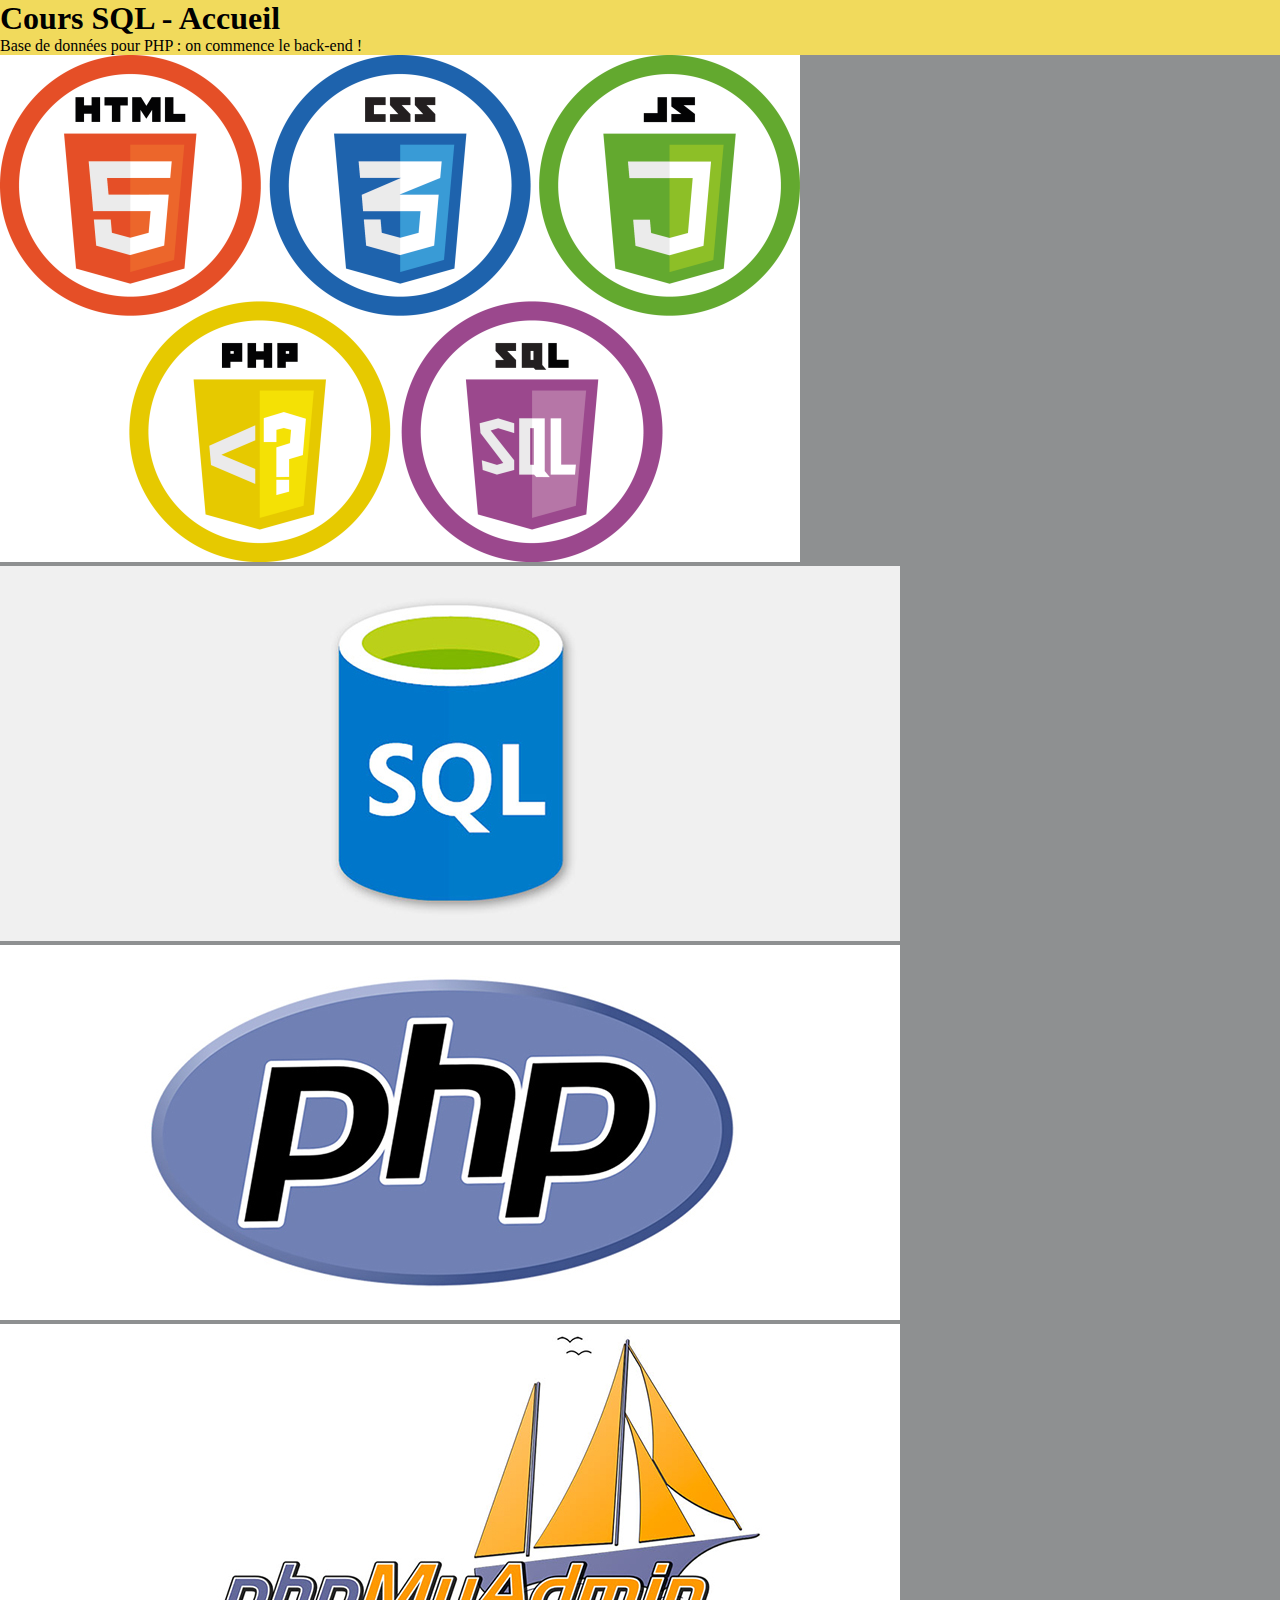
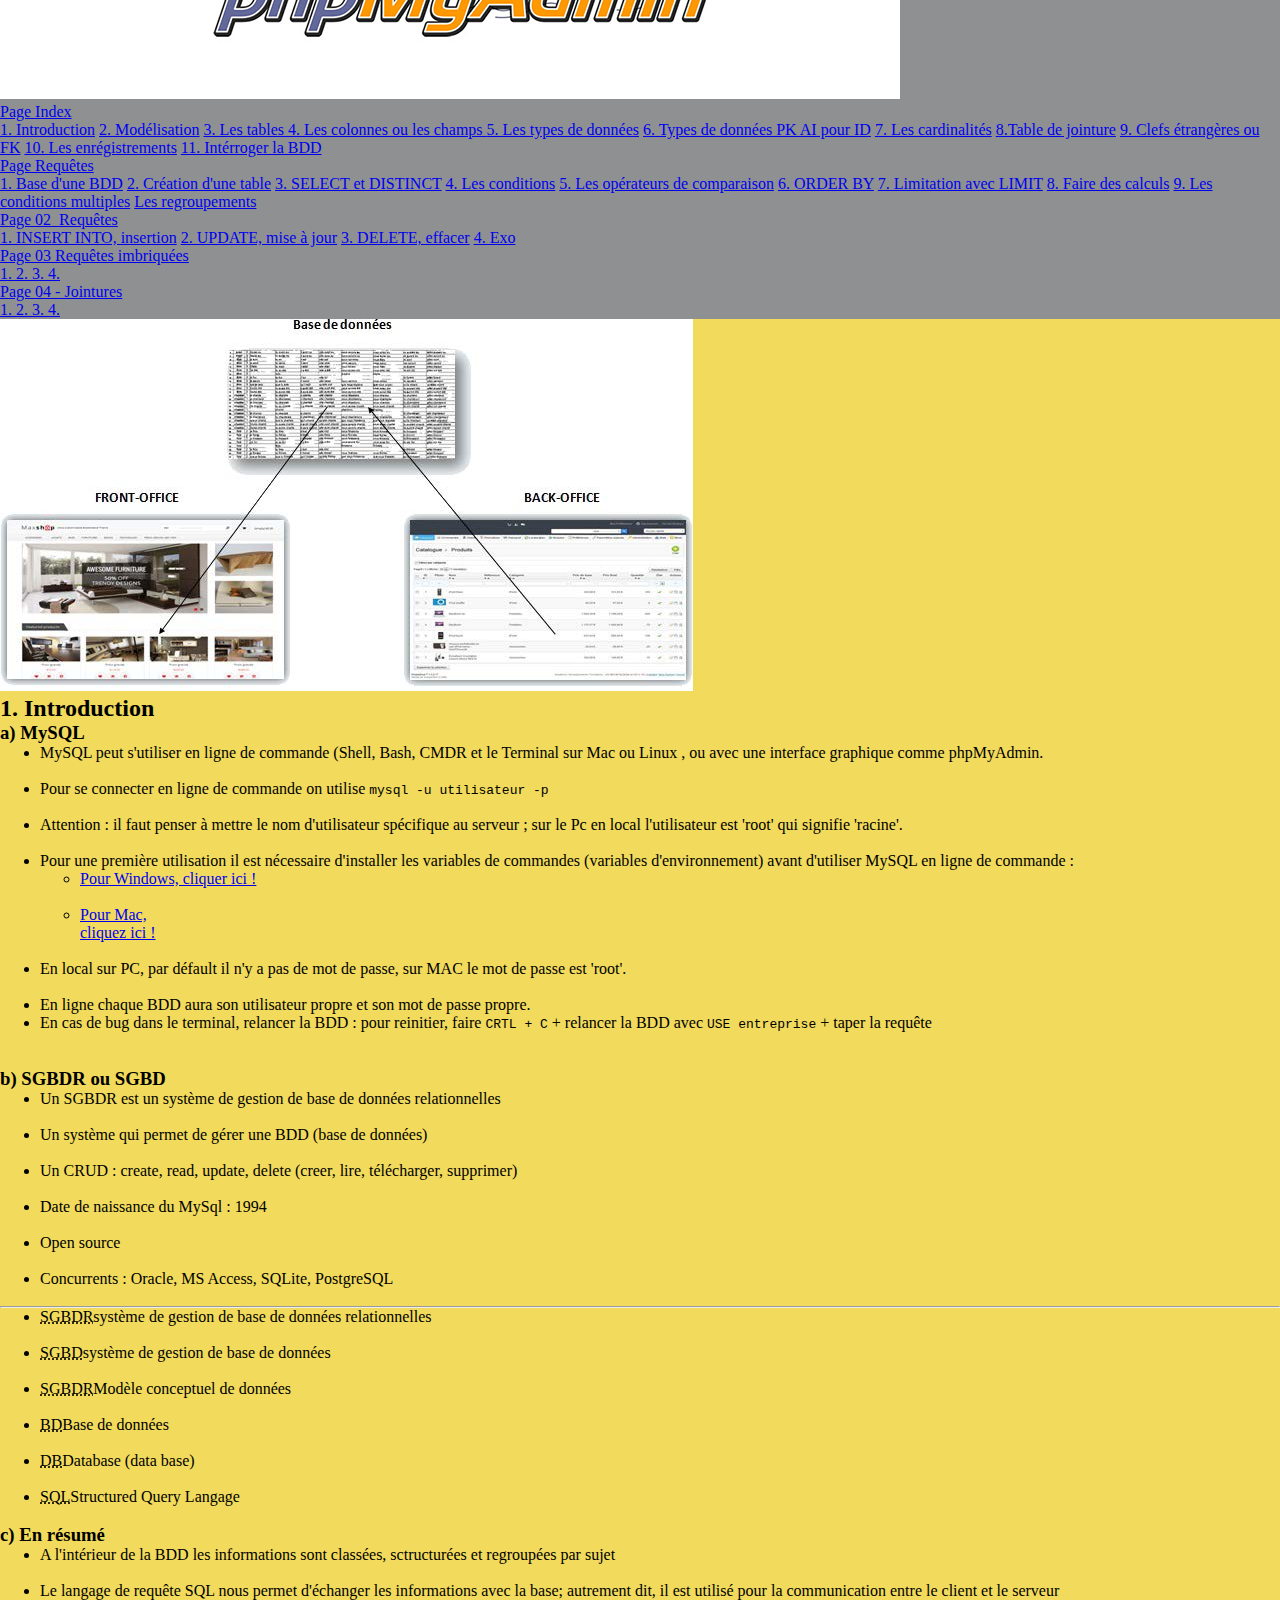
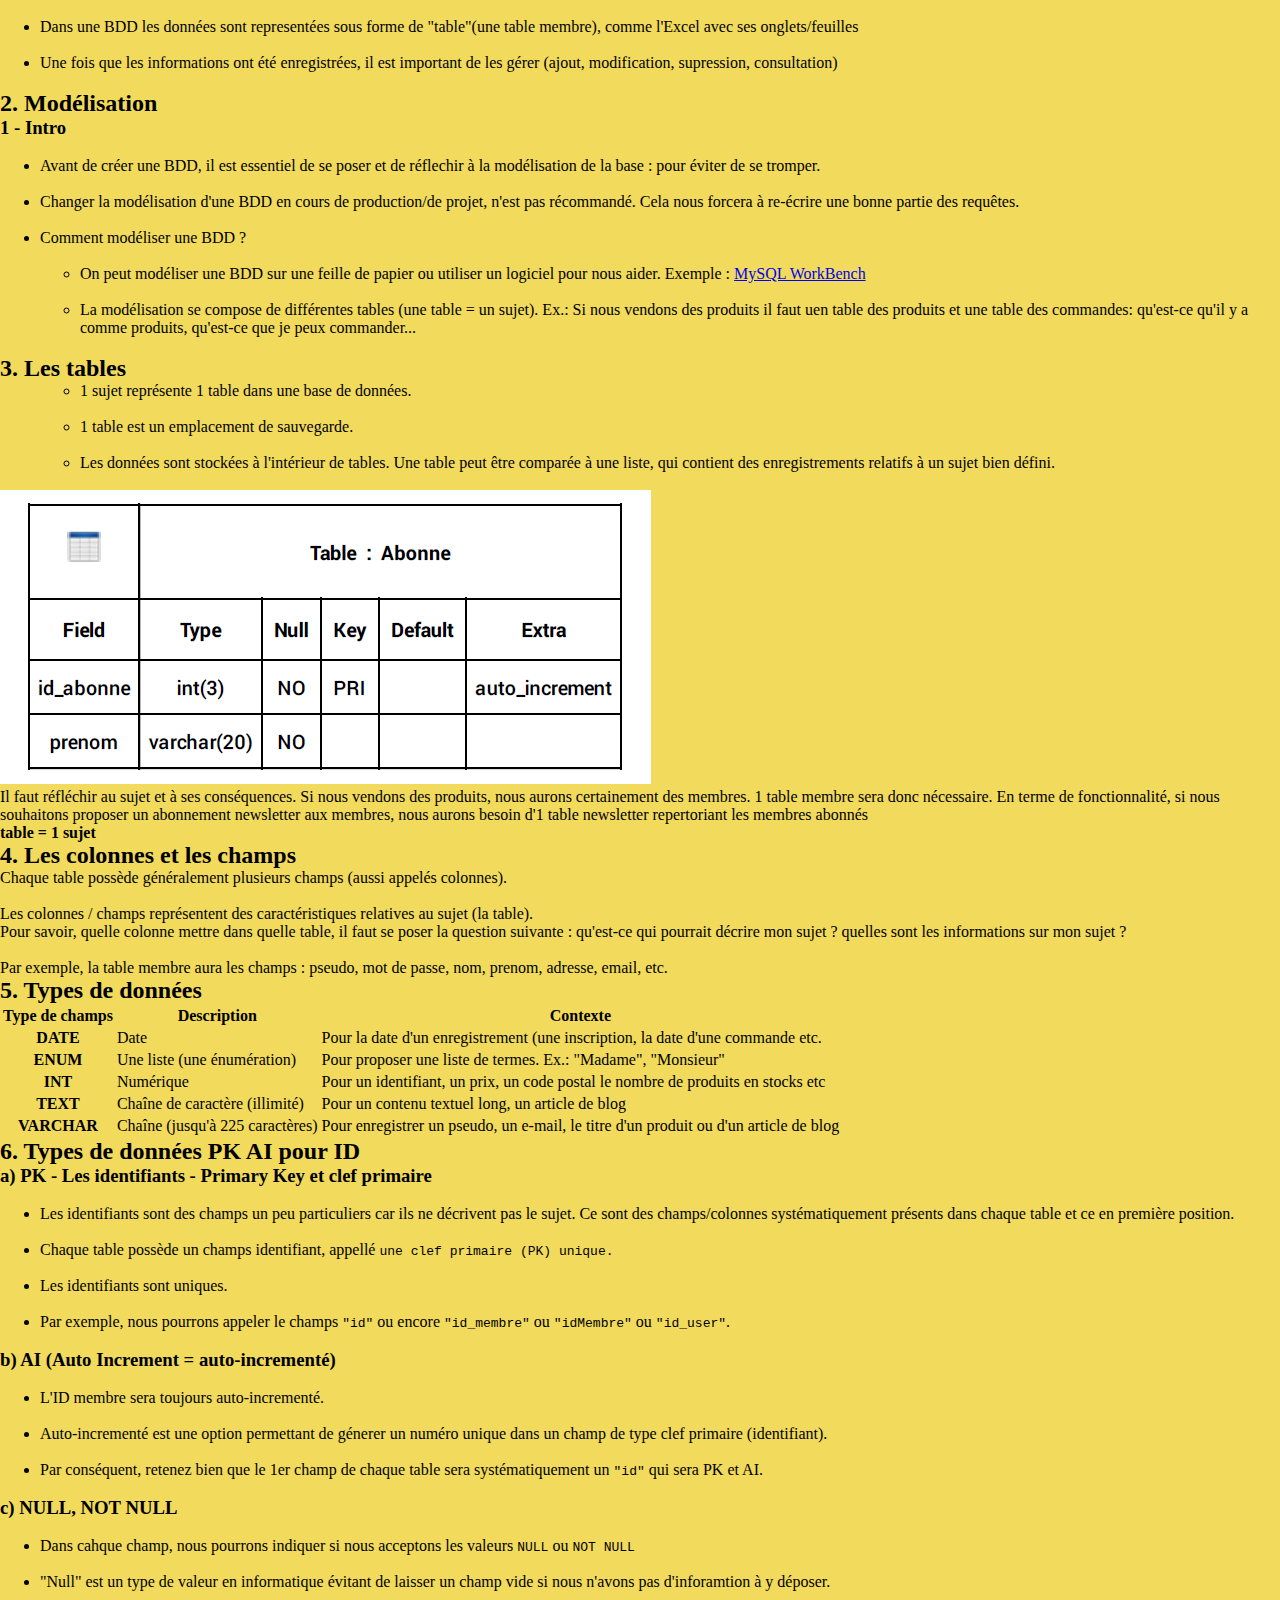
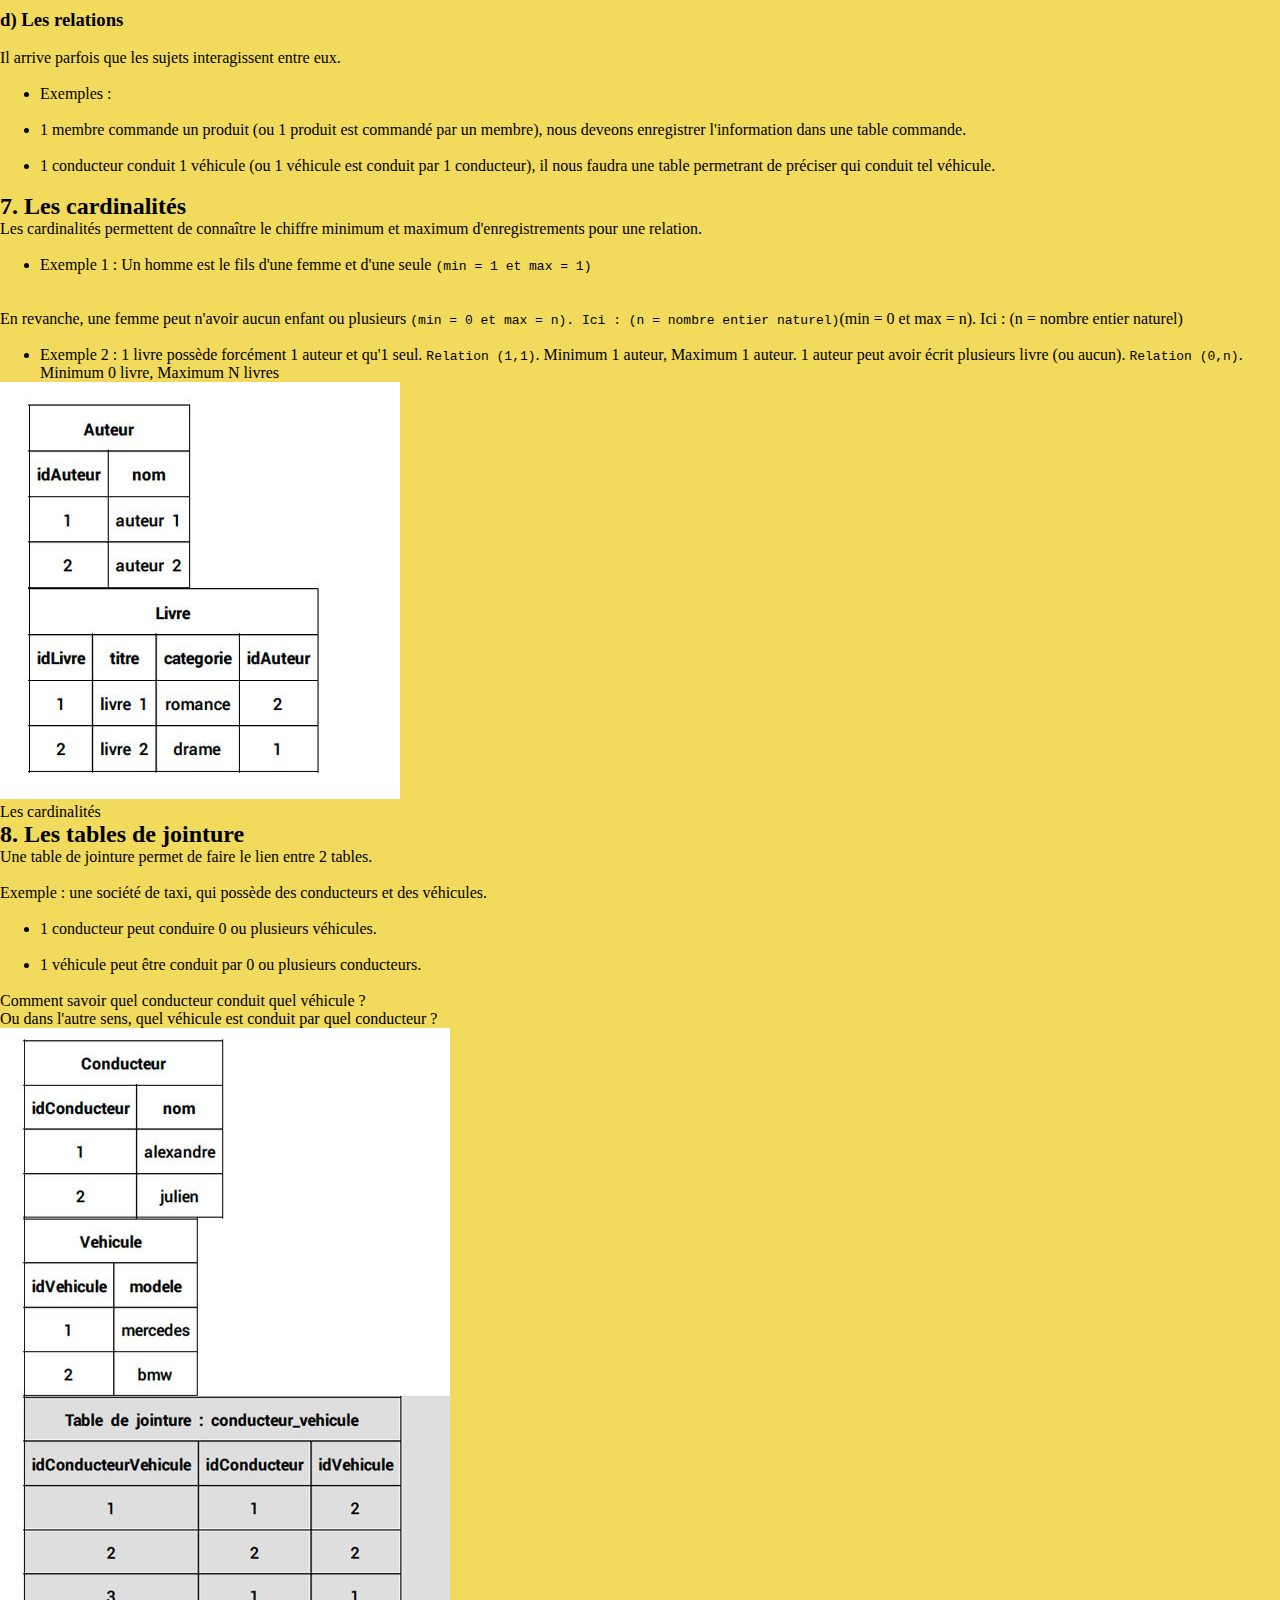
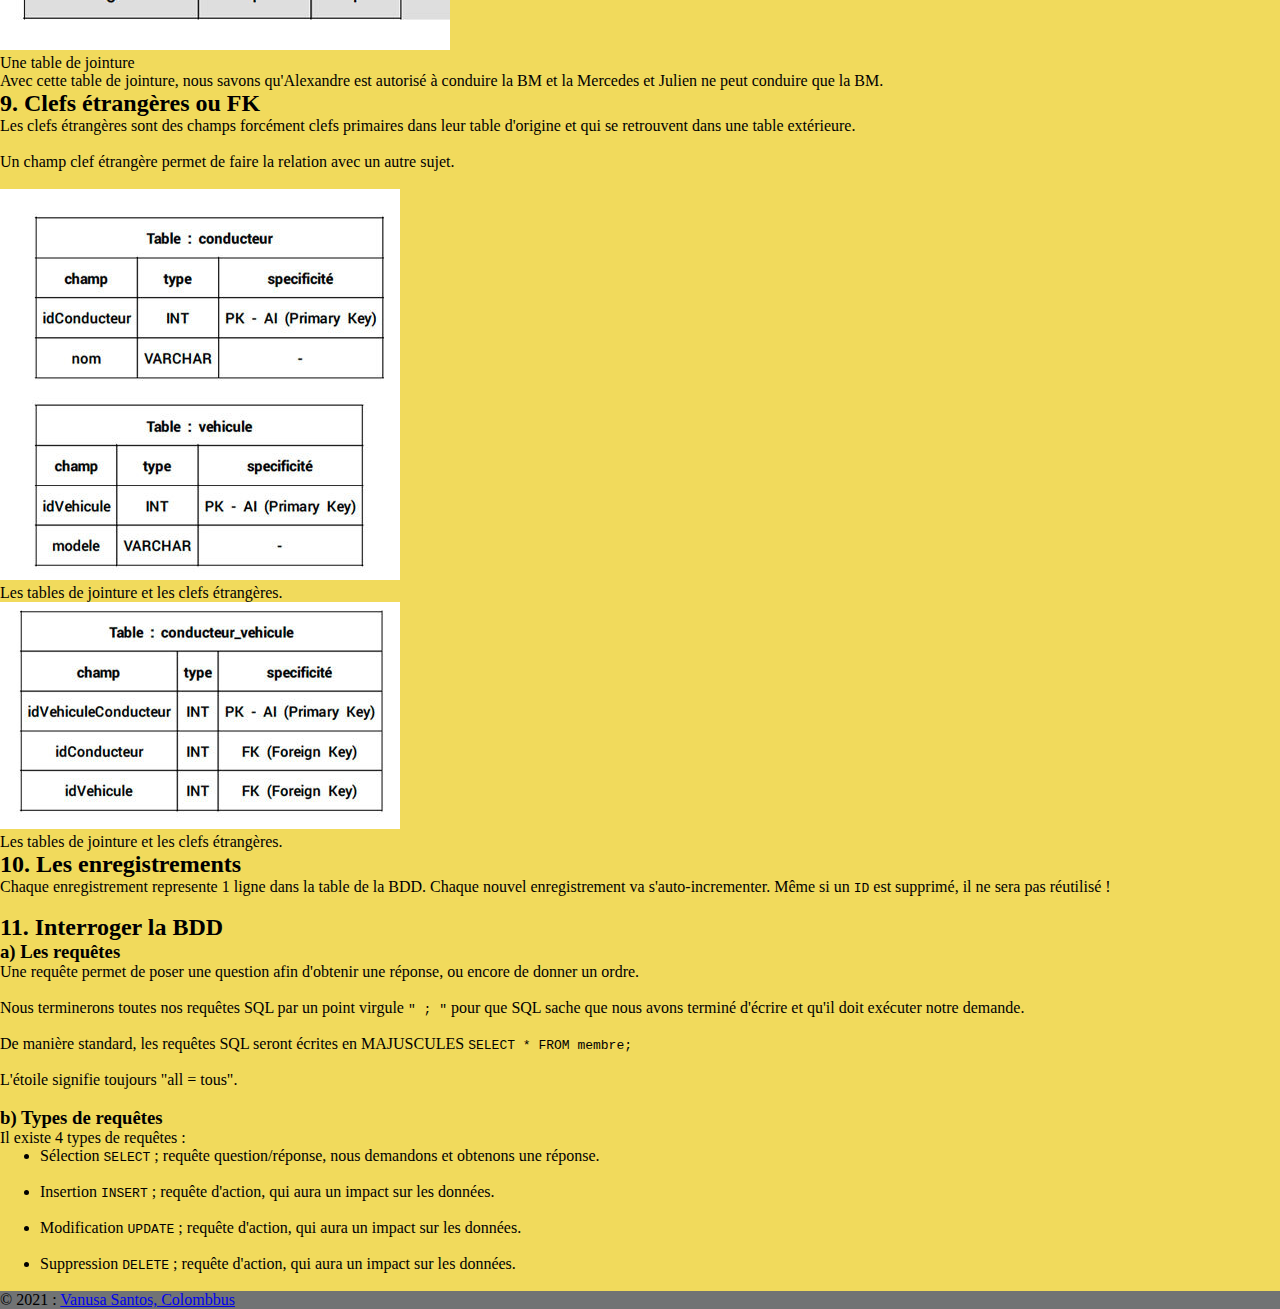
==== 00_index.html @ 79588c1d "suite SQL - requêtes imbriquées" ====
<!-- Démarrage SQL : repos sur OS (C:) -->

<!DOCTYPE html>
<html lang="fr">
<head>
    <meta charset="UTF-8">
    <meta http-equiv="X-UA-Compatible" content="IE=edge">
    <meta name="viewport" content="width=device-width, initial-scale=1.0">

    <!-- Bootstrap CSS -->
		<link href="https://cdn.jsdelivr.net/npm/bootstrap@5.1.1/dist/css/bootstrap.min.css" rel="stylesheet" integrity="sha384-F3w7mX95PdgyTmZZMECAngseQB83DfGTowi0iMjiWaeVhAn4FJkqJByhZMI3AhiU" crossorigin="anonymous">
    
    
        <link rel="apple-touch-icon" sizes="180x180" href="/img/favicon_io/apple-touch-icon.png">
        <link rel="icon" type="image/png" sizes="32x32" href="/img/favicon_io/favicon-32x32.png">
        <link rel="icon" type="image/png" sizes="16x16" href="/img/favicon_io/favicon-16x16.png">
        <link rel="manifest" href="/img/favicon_io/site.webmanifest">
        
        
    <title>Cours SQL - Accueil</title>

    <link rel="stylesheet" href="css/styles.css">

    
</head>
<body>

    <!-- =================================== -->

    <!-- Pour une navbar Bootstrap sans la fleche :
        https://www.it-swarm-fr.com/fr/css/comment-supprimer-la-fleche-dans-la-liste-deroulante-dans-bootstrap-4/827351415/-->

    <!-- =================================== -->



    <!-- =================================== -->
    <!-- Ici on mettra un diaporama full width (cf.container-fluid) -->
    <!-- =================================== -->



    <!-- =================================== -->
    <!-- en-tête -->
    <!-- =================================== -->
    
    <header class="container-fluid p-4">
        <div class="row">
            <div class="col-10 text-center">
                <h1 class="display-4 text-dark">Cours SQL - Accueil</h1>
                <p class="lead">Base de données pour PHP : on commence le back-end !</p>
            </div>
        </div>
        <!-- fin row  -->
    </header>

    <!-- debut div de la row caroussel -->
    <div class="d-flex p-4 justify-content-center">
        <!-- debut row -->
        <div class="row col-6">
            <div id="carouselExampleSlidesOnly" class="carousel slide" data-bs-ride="carousel" data-interval="2500">
                <div class="carousel-inner">

                    <div class="carousel-item active">
                        <img src="img/langage.png"class="d-block w-100" alt="logo sql">
                    </div>

                    <div class="carousel-item">
                        <img src="img/sql.jpg"class="d-block w-100" alt="logo sql">
                    </div>

                    <div class="carousel-item">
                        <img src="img/php.jpg" class="d-block w-100" alt="logo php">
                    </div>

                    <div class="carousel-item">
                        <img src="img/pma.jpg" class="d-block w-100" alt="logo pma">
                    </div>               
                </div>
              </div>
        </div>
        <!-- fin row -->
    </div>
    <!-- fin div caroussel -->

    <!-- corps central avec contenu principal -->
    <main class="row container-fluid mx-auto bg-light">

        <!-- aside gauche avec nav sommaire -->
        <div class="col-3">

            <!-- nav lattérale -->
            <nav id="navbar-example3" class="navbar navbar-light bg-liflex-column align-items-stretch p-3">
                <a class="navbar-brand" href="#">Page Index</a>
                <nav class="nav nav-pills flex-column">
                    <a class="nav-link" href="#introduction">1. Introduction</a>
                    <a class="nav-link" href="#modelisation">2. Modélisation</a>
                    <a class="nav-link" href="#tables">3. Les tables </a>
                    <a class="nav-link" href="#les_colonnes">4. Les colonnes ou les champs </a>
                    <a class="nav-link" href="#les_types_de_donnees">5. Les types de données</a>
                    <a class="nav-link" href="#pk_ai_id">6. Types de données PK AI pour ID</a>
                    <a class="nav-link" href="#les_cardinalites">7. Les cardinalités</a>
                    <a class="nav-link" href="#table de jointure">8.Table de jointure</a>
                    <a class="nav-link" href="#clefs_etrangères">9. Clefs étrangères ou FK</a>
                    <a class="nav-link" href="#les_enregistrements">10. Les enrégistrements</a>
                    <a class="nav-link" href="#interroger_la_bdd">11. Intérroger la BDD </a>
                </nav>

                <!-- nav pour la page requêtes -->
                <a class="navbar-brand" href="#">Page Requêtes</a>
                <nav class="nav nav-pills flex-column">
                    <a class="nav-link" href="#introduction">1. Base d'une BDD</a>
                    <a class="nav-link" href="#modelisation">2. Création d'une table</a>
                    <a class="nav-link" href="#tables">3. SELECT et DISTINCT</a>
                    <a class="nav-link" href="#les_colonnes">4. Les conditions</a>
                    <a class="nav-link" href="#les_types_de_donnees">5. Les opérateurs de comparaison</a>
                    <a class="nav-link" href="#pk_ai_id">6. ORDER BY</a>
                    <a class="nav-link" href="#les_cardinalites">7. Limitation avec LIMIT</a>
                    <a class="nav-link" href="#table de jointure">8. Faire des calculs</a>
                    <a class="nav-link" href="#clefs_etrangères">9. Les conditions multiples</a>
                    <a class="nav-link" href="#les_enregistrements"> Les regroupements</a>
                </nav>

                <!-- nav pour la page 02_requêtes -->
                <a class="navbar-brand" href="#">Page 02_Requêtes</a>
                <nav class="nav nav-pills flex-column">
                    <a class="nav-link" href="#INSERT INTO, insertion">1. INSERT INTO, insertion</a>
                    <a class="nav-link" href="#modelisation">2. UPDATE, mise à jour</a>
                    <a class="nav-link" href="#tables">3. DELETE, effacer</a>
                    <a class="nav-link" href="#les_colonnes">4. Exo</a>
                </nav>

                <!-- nav pour la page 03_requêtes imbriquées -->
                <a class="navbar-brand" href="#">Page 03 Requêtes imbriquées</a>
                <nav class="nav nav-pills flex-column">
                    <a class="nav-link" href="#">1. </a>
                    <a class="nav-link" href="#">2. </a>
                    <a class="nav-link" href="#">3. </a>
                    <a class="nav-link" href="#">4. </a>
                </nav>

                <!-- nav pour la page 04_jointures -->
                <a class="navbar-brand" href="#">Page 04 - Jointures</a>
                <nav class="nav nav-pills flex-column">
                    <a class="nav-link" href="#">1. </a>
                    <a class="nav-link" href="#">2. </a>
                    <a class="nav-link" href="#">3. </a>
                    <a class="nav-link" href="#">4. </a>
                </nav>
            </nav>
        </div>

        <!-- ================================================ -->
        <!-- section container : zoning avec contenu principal-->
        <!-- ================================================ -->
    
        <section class="container col-9 mt-4">

            <div class="col-10 col-md-4 col-lg-6 m-4">
                <img src="img/front-back.jpg" alt="front-back">             
            </div>
            <!-- fin div img -->

            <!-- debut row 1 -->
            <div class="row mt-4">
                <h2 id="introduction" class="text-dark p-5">1. Introduction</h2>
                <!-- .col-4*3>h2{$/ Titre} -->

                <div class="col-10 col-md-6 col-lg-3 m-4 bg-white">
                    <h3>a) MySQL</h2>
                    <ul>
                        <li>MySQL peut s'utiliser en ligne de commande (Shell, Bash, CMDR et le Terminal sur Mac ou Linux , ou avec une interface graphique comme phpMyAdmin.</li>
                        <br>
                        <li>Pour se connecter en ligne de commande on utilise <code>mysql -u utilisateur -p</code>
                        </li>
                        <br>
                        <li class="bg-info text-white">Attention : il faut penser à mettre le nom d'utilisateur spécifique au serveur ; sur le Pc en local l'utilisateur est 'root' qui signifie 'racine'.
                        </li>
                        <br>
                        <li class = "alert alert-success">Pour une première utilisation il est nécessaire d'installer les variables de commandes (variables d'environnement) avant d'utiliser MySQL en ligne de commande :
                            <ul>
                                <li><a href="https://www.malekal.com/variables-environnement-windows/">Pour Windows, cliquer ici !</a>
                                </li>

                                <br>

                                <li><a href="https://support.apple.com/fr-ne/guide/terminal/apd382cc5fa-4f58-4449-b20a-41c53c006f8f/mac">Pour Mac, <br> cliquez ici !</a><br>
                                </li>
                            </ul>
                        </li>
                        <br>
                        <li>En local sur PC, par défault il n'y a pas de mot de passe, sur MAC le mot de passe est 'root'.</li>
                        <br>
                        <li>En ligne chaque BDD aura son utilisateur propre et son mot de passe propre.</li>

                        <li class="alert alert-danger">En cas de bug dans le terminal, relancer la BDD : pour reinitier, faire <code>CRTL + C</code> + relancer la BDD avec <code>USE entreprise</code> + taper la requête</li><br>
                        <br>
                    </ul>
                </div>
                
                <div class="col-10 col-md-6 col-lg-3 m-4 bg-white">
                    <h3>b) SGBDR ou SGBD</h3>
                    <ul>
                        <li>Un SGBDR est un système de gestion de base de données relationnelles</li><br>
                        <li>Un système qui permet de gérer une BDD (base de données)</li><br>
                        <li>Un CRUD : create, read, update, delete (creer, lire, télécharger, supprimer)</li><br>
                        <li>Date de naissance du MySql : 1994</li><br>
                        <li>Open source</li><br>
                        <li>Concurrents : Oracle, MS Access, SQLite, PostgreSQL</li><br>
                    </ul>

                    <hr>

                    <ul>
                        <!-- avec abbr on met title pour que le titre s 'affiche directement sur le HTML ? -->
                        <li><abbr title="Système de gestion de base de données relationnelles">SGBDR</abbr>système de gestion de base de données relationnelles</li><br>
                        <li><abbr title="Système de gestion de base de données">SGBD</abbr>système de gestion de base de données</li><br>
                        <li><abbr title="Modèle conceptuel de données">SGBDR</abbr>Modèle conceptuel de données</li><br>
                        <li><abbr title="Base de données">BD</abbr>Base de données</li><br>
                        <li><abbr title="Database">DB</abbr>Database (data base)</li><br>
                        <li><abbr title="Sctructured Query Langage">SQL</abbr>Structured Query Langage</li><br>
                    </ul>
                </div>

                <div class="col-10 col-md-6 col-lg-3 m-4 bg-white">
                    <h3>c) En résumé</h3>
                    <ul>
                        <li>A l'intérieur de la BDD les informations sont classées, sctructurées et regroupées par sujet</li><br>
                        <li>Le langage de requête SQL nous permet d'échanger les informations avec la base; autrement dit, il est utilisé pour la communication entre le client et le serveur</li><br>
                        <li>Dans une BDD les données sont representées sous forme de "table"(une table membre), comme l'Excel avec ses onglets/feuilles</li><br>
                        <li>Une fois que les informations ont été enregistrées, il est important de les gérer (ajout, modification, supression, consultation)</li><br>
                    </ul>
                </div>
            </div>
            <!-- fin row 1  -->


            <!-- debut row 2 -->
            <div class="row mt-4">
                <h2 id="modelisation" class="text-dark p-4">2. Modélisation</h2>
                <!-- .col-4*3>h2{$/ Titre} -->

                <div class="col-10 col-md-12 col-lg-10 m-4 bg-white">
                    <h3>1 - Intro</h3><br>
                    <ul>
                        <li>Avant de créer une BDD, il est essentiel de se poser et de réflechir à la modélisation de la base : pour éviter de se tromper.</li><br>
                        <li>Changer la modélisation d'une BDD en cours de production/de projet, n'est pas récommandé. Cela nous forcera à re-écrire une bonne partie des requêtes.</li><br>
                        <li>Comment modéliser une BDD ?</li><br>
                            <ul>
                                <li>On peut modéliser une BDD sur une feille de papier ou utiliser un logiciel pour nous aider. Exemple : <a href="https://www.mysql.com/fr/products/workbench">MySQL WorkBench</a></li><br>
                                <li>La modélisation se compose de différentes tables (une table = un sujet). Ex.: Si nous vendons des produits il faut uen table des produits et une table des commandes: qu'est-ce qu'il y a comme produits, qu'est-ce que je peux commander...</li><br>
                            </ul>
                    </ul>
                </div>
            </div>
            <!-- fin row 2  -->

            <!-- debut row 3 -->
            <div class="row mt-4">
                <h2 id="tables" class="text-dark p-4">3. Les tables</h2>
                <!-- .col-4*3>h2{$/ Titre} -->

                <div class="row col-10 col-md-6 col-lg-2 m-4 bg-white">
                    <ul>
                        <ul>
                            <li>1 sujet représente 1 table dans une base de données. </li><br>
                            <li>1 table est un emplacement de sauvegarde.</li><br>
                            <li>Les données sont stockées à l'intérieur de tables. Une table peut être comparée à une liste, qui contient des enregistrements relatifs à un sujet bien défini.</li><br>
                        </ul>
                    </ul>
                </div>
                
                <div class="col-10 col-md-6 col-lg-8 m-4 bg-white">
                    <figure>
                        <img src="img/abonne.png" alt="table_abonne">
                        <figcaption class="bg-light text-center">
                            Il faut réfléchir au sujet et à ses conséquences. Si nous vendons des produits, nous aurons certainement des membres. 1 table membre sera donc nécessaire. En terme de fonctionnalité, si nous souhaitons proposer un abonnement newsletter aux membres, nous aurons besoin d'1 table newsletter repertoriant les membres abonnés <br>
                            <strong>table = 1 sujet</strong></li>
                        </figcaption>
                    </figure>                 
                </div>
                <!-- fin col -->
            </div>
            <!-- fin row 3 -->    


            <!-- debut row 4 -->
            <div class="row mt-4">
                <h2 id="colonnes_champs" class="text-dark p-4">4. Les colonnes et les champs</h2>
                <!-- .col-4*3>h2{$/ Titre} -->

                <div class="row col-10 col-md-6 col-lg-5 m-4 bg-white">
                    <p class="p-5">Chaque table possède généralement plusieurs champs (aussi appelés colonnes).<br>
                    <br>
                    Les colonnes / champs représentent des caractéristiques relatives au sujet (la table).</p>
                </div>
                
                <div class="col-10 col-md-6 col-lg-5 m-4 bg-white">
                    <p class="p-5">Pour savoir, quelle colonne mettre dans quelle table, il faut se poser la question suivante : qu'est-ce qui pourrait décrire mon sujet ? quelles sont les informations sur mon sujet ? <br>
                    <br>
                    Par exemple, la table membre aura les champs : pseudo, mot de passe, nom, prenom, adresse, email, etc.</p>
                </div>
            </div>
            <!-- fin row 4 -->    

            <!-- debut row 5-->
            <div class="row mt-4">
                <h2 id="types" class="text-dark p-4">5. Types de données</h2>
                <!-- .col-4*3>h2{$/ Titre} -->

                <!-- debut div tableau -->
                <div class="row col-10 m-4 bg-white">
                    <table class="table table-striped table-sm">
                        <thead>
                            <tr>
                                <th scope="col">Type de champs</th>
                                <th scope="col">Description</th>
                                <th scope="col">Contexte</th>
                            </tr>                      
                        </thead>
        
                        <tbody>
                            <tr>
                                <th scope="row">DATE</th>
                                <td>Date</td>
                                <td>Pour la date d'un enregistrement (une inscription, la date d'une commande etc.</td>
                            </tr>

                            <tr>
                                <th scope="row">ENUM</th>
                                <td>Une liste (une énumération)</td>
                                <td>Pour proposer une liste de termes. Ex.: "Madame", "Monsieur"</td>
                                </th>
                            </tr>

                            <tr>
                                <th scope="row">INT</th>
                                <td>Numérique</td>
                                <td>Pour un identifiant, un prix, un code postal le nombre de produits en stocks etc</td>                 
                            </tr>

                            <tr>
                                <th scope="row">TEXT</th>
                                <td>Chaîne de caractère (illimité)</td>
                                <td>Pour un contenu textuel long, un article de blog</td>
                                </th>
                            </tr>

                            <tr>
                                <th scope="row">VARCHAR</th>
                                <td>Chaîne (jusqu'à 225 caractères)</td>
                                <td>Pour enregistrer un pseudo, un e-mail, le titre d'un produit ou d'un article de blog</td>
                                </th>
                            </tr>
                        </tbody>
                    </table>
                </div>
                <!-- fin div tableau -->
            </div>
            <!-- fin row 5 -->   
            
            <!-- debut row 6 -->
            <div class="row mt-4">
                <h2 id="donneesPK_AI_pourID" class="text-dark p-4">6. Types de données PK AI pour ID</h2>
                <!-- .col-4*3>h2{$/ Titre} -->

                <!-- debut des 4 col -->
                <div class="col-10 m-4 p-4 bg-white">
                    <h3>a) PK - Les identifiants - Primary Key et clef primaire</h2><br>
                        <ul>
                            <li>Les identifiants sont des champs un peu particuliers car ils ne décrivent pas le sujet. Ce sont des champs/colonnes systématiquement présents dans chaque table et ce en première position.</li><br>
                            <li>Chaque table possède un champs identifiant, appellé <code>une clef primaire (PK) unique.</code></li><br>
                            <li>Les identifiants sont uniques.</li><br>
                            <li>Par exemple, nous pourrons appeler le champs <code>"id"</code> ou encore <code>"id_membre"</code> ou <code>"idMembre"</code> ou <code>"id_user"</code>.</li><br>
                        </ul
                    </ul>
                </div>
                
                <div class="col-10 m-4 p-4 bg-white">
                    <h3>b) AI (Auto Increment = auto-incrementé)</h3><br>
                    <ul>
                        <li>L'ID membre sera toujours auto-incrementé.</li><br>
                        <li>Auto-incrementé est une option permettant de génerer un numéro unique dans un champ de type clef primaire (identifiant).</li><br>
                        <li>Par conséquent, retenez bien que le 1er champ de chaque table sera systématiquement un <code>"id"</code> qui sera PK et AI.</li><br>
                    </ul>
                </ul>
                </div>

                <div class="col-10 m-4 p-4 bg-white">
                    <h3>c) NULL, NOT NULL</h3><br>
                    <ul>
                        <li>Dans cahque champ, nous pourrons indiquer si nous acceptons les valeurs <code>NULL</code> ou <code>NOT NULL</code></li><br>
                        <li>"Null" est un type de valeur en informatique évitant de laisser un champ vide si nous n'avons pas d'inforamtion à y déposer.</li><br>
                    </ul>
                </ul>
                </div>

                <div class="col-10 m-4 p-4 bg-white">
                    <h3>d) Les relations</h3><br>
                    <p>Il arrive parfois que les sujets interagissent entre eux.</p><br>
                    <ul>
                        <li>Exemples : </li><br>
                        <li>1 membre commande un produit (ou 1 produit est commandé par un membre), nous deveons enregistrer l'information dans une table commande.</li><br>
                        <li>1 conducteur conduit 1 véhicule (ou 1 véhicule est conduit par 1 conducteur), il nous faudra une table permetrant de préciser qui conduit tel véhicule.</li><br>
                    </ul>
                </ul>
                </div>
                <!-- fin des 4 col -->
            </div>
            <!-- fin row 6 -->    

            <!-- debut row 7 -->
            <div class="row mt-4">
                <h2 id="cardinalites" class="text-dark p-4">7. Les cardinalités</h2>
                <!-- .col-4*3>h2{$/ Titre} -->

                <div class="col-md-6 col-lg-5 m-4 p-4 bg-white">
                    <p>Les cardinalités permettent de connaître le chiffre minimum et maximum d'enregistrements pour une relation.</p><br>
                        <ul>
                            <li>Exemple 1 : Un homme est le fils d'une femme et d'une seule <code>(min = 1 et max = 1)</code></li><br>
                        </ul> <br>

                    <p>En revanche, une femme peut n'avoir aucun enfant ou plusieurs <code>(min = 0 et max = n). Ici : (n = nombre entier naturel)</code>(min = 0 et max = n). Ici : (n = nombre entier naturel)</p><br>
                        <ul>
                            <li>Exemple 2 : 1 livre possède forcément 1 auteur et qu'1 seul. <code>Relation (1,1)</code>. Minimum 1 auteur, Maximum 1 auteur. 1 auteur peut avoir écrit plusieurs livre (ou aucun). <code>Relation (0,n)</code>. Minimum 0 livre, Maximum N livres</li>
                        </ul>               
                </div>
                <!-- fin col -->
                
                <div class="col-md-6 col-lg-5 m-4 bg-white">
                    <figure>
                        <img src="img/cardinalites.jpg" alt="les cardinalités">
                        <figcaption class="bg-light text-center">Les cardinalités</figcaption>
                    </figure>
                </div>
                <!-- fin col -->
            </div>
            <!-- fin row 7 --> 


            <!-- debut row 8 -->
            <div class="row mt-4">
                <h2 id="table_de_jointure" class="text-dark p-4">8. Les tables de jointure </h2>
                <!-- .col-4*3>h2{$/ Titre} -->

                <div class="col-10 col-md-6 col-lg-4 m-4 p-4 bg-white">
                    <p class="bg-info">Une table de jointure permet de faire le lien entre 2 tables.</p><br>
                    <p>Exemple : une société de taxi, qui possède des conducteurs et des véhicules.</p><br>
                    <ul>               
                        <li>1 conducteur peut conduire 0 ou plusieurs véhicules.</li><br>
                        <li>1 véhicule peut être conduit par 0 ou plusieurs conducteurs.</li><br>
                    </ul>
                    <p>Comment savoir quel conducteur conduit quel véhicule ?</p>
                    <p>Ou dans l'autre sens, quel véhicule est conduit par quel conducteur ?</p>
                </div>
                <!-- fin col -->

                <div class="col-md-6 col-lg-6 m-4 p-4 bg-white">
                    <figure>
                        <img src="img/jointures.jpg" alt="les tables de jointure">
                        <figcaption class="bg-light text-center">Une table de jointure <br>Avec cette table de jointure, nous savons qu'Alexandre est autorisé à conduire la BM et la Mercedes et Julien ne peut conduire que la BM.</figcaption>
                    </figure>
                </div>
                <!-- fin col -->
            </div>
            <!-- fin row 8 -->
            
            <!-- debut row 9 -->
            <div class="row mt-4">
                <h2 id="clefs_etrangeres" class="text-dark p-4">9. Clefs étrangères ou FK</h2>
                <!-- .col-4*3>h2{$/ Titre} -->

                <div class="col-10 m-4 bg-white">
                    <p>Les clefs étrangères sont des champs forcément clefs primaires dans leur table d'origine et qui se retrouvent dans une table extérieure.</p> <br>

                    <p>Un champ clef étrangère permet de faire la relation avec un autre sujet.</p> <br>
                </div>
                <!-- fin col -->
                
                <div class="col-md-5 m-4 bg-white">
                    <figure>
                        <img src="img/clef_etrangere_1.jpg" alt="clef etrangere">
                        <figcaption class="bg-light text-center">Les tables de jointure et les clefs étrangères.<br></figcaption>
                    </figure>
                </div>
                <!-- fin col -->

                <div class="col-md-5 m-4 bg-white">
                    <figure>
                        <img src="img/clef_etrangere_2.jpg" alt="clef etrangere">
                        <figcaption class="bg-light text-center">Les tables de jointure et les clefs étrangères.<br></figcaption>
                    </figure>
                </div>
                <!-- fin col -->
            </div>
            <!-- fin row 9 --> 


            <!-- debut row 10 -->
            <div class="row mt-4">
                <h2 id="enregistrement" class="text-dark p-4">10. Les enregistrements</h2>
                <!-- .col-4*3>h2{$/ Titre} -->

                <div class="col-md-10 m-4 bg-white">
                    <p class="bg-info text-white">Chaque enregistrement represente 1 ligne dans la table de la BDD. Chaque nouvel enregistrement va s'auto-incrementer. Même si un <code>ID</code> est supprimé, il ne sera pas réutilisé !</p><br>
                </div>
                <!-- fin col-10 -->
            </div>
            <!-- fin row 10 -->  

            <!-- debut row 11 -->
            <div class="row mt-4">
                <h2 id="interroger_la_bdd" class="text-dark p-4">11. Interroger la BDD </h2>
                <!-- .col-4*3>h2{$/ Titre} -->

                <div class="col-10 col-md-6 col-lg-5 m-4 bg-white">
                    <h3>a) Les requêtes</h3>
                    <p>Une requête permet de poser une question afin d'obtenir une réponse, ou encore de donner un ordre.</p><br>
                    <p>Nous terminerons toutes nos requêtes SQL par un point virgule <code>" ; "</code> pour que SQL sache que nous avons terminé d'écrire et qu'il doit exécuter notre demande.</p><br>
                    <p>De manière standard, les requêtes SQL seront écrites en MAJUSCULES <code>SELECT * FROM membre;</code></p><br>
                    <p>L'étoile signifie toujours "all = tous".</p><br>
                    <!-- <p></p><br> -->
                </div>
                <!-- fin col -->
                
                <div class="col-10 col-md-6 col-lg-5 m-4 bg-white">
                    <h3>b) Types de requêtes</h3>
                    <p>Il existe 4 types de requêtes :</p>
                    <ul>
                        <li>Sélection <code>SELECT</code> ; requête question/réponse, nous demandons et obtenons une réponse.</li><br>
                        <li>Insertion <code>INSERT</code> ; requête d'action, qui aura un impact sur les données.</li><br>
                        <li>Modification <code>UPDATE</code> ; requête d'action, qui aura un impact sur les données.</li><br>
                        <li>Suppression <code>DELETE</code> ; requête d'action, qui aura un impact sur les données.</li><br>
                    </ul>
                </div>
                <!-- fin col -->
            </div>
            <!-- fin row 11 -->  
        </section>
        <!-- fin container -->    
    </main>
    <!-- fin corps central -->


    <!-- =================================== -->
    <!-- pied de page -->
    <!-- =================================== -->
    
        <!-- Ajouter "container" if you want to extend the Footer to full width/ou container-fluid -->
    <div class="my-5">

        <footer class="text-center text-lg-start bg-jaune">
            <!-- <div class="container d-flex justify-content-center py-5">
                <button type="button" class="btn-lg btn-floating mx-2" style="background-color: #54456b;">
                <i class="fab fa-facebook-f"></i>
                </button>
    
                <button type="button" class="btn btn-primary btn-lg btn-floating mx-2" style="background-color: #54456b;">
                <i class="fab fa-youtube"></i>
                </button>
    
                <button type="button" class="btn btn-primary btn-lg btn-floating mx-2" style="background-color: #54456b;">
                <i class="fab fa-instagram"></i>
                </button>
    
                <button type="button" class="btn btn-primary btn-lg btn-floating mx-2" style="background-color: #54456b;">
                <i class="fab fa-twitter"></i>
                </button>
            </div> -->

            <!-- Copyright -->
            <div class="text-center text-dark p-5 m-5" style="background-color: rgba(0, 0, 0, 0.2);">
                © 2021 :
                <a class="text-dark" href="https://mdbootstrap.com/">Vanusa Santos, Colombbus</a>
            </div>
            <!-- Copyright -->     
        </footer>    
  </div>
  <!-- fin div container/fluid du footer -->

    <!-- Optional JavaScript -->
    <!-- Bootstrap Bundle with Popper -->
    <script src="https://cdn.jsdelivr.net/npm/bootstrap@5.1.1/dist/js/bootstrap.bundle.min.js"
        integrity="sha384-/bQdsTh/da6pkI1MST/rWKFNjaCP5gBSY4sEBT38Q/9RBh9AH40zEOg7Hlq2THRZ"
        crossorigin="anonymous"></script>
</body>
</html>
---- css/styles.css ----
* {
    margin: 0;
    box-sizing: border-box;
}


/* les couleurs en variables */

/* couleurs tendances en variables : https://graphiste.com/blog/couleurs-tendances-2021 */
:root {
    --jaunetrend:#f1da5c;
    --gristrend: #8e9091;
    --begetrend: #e8d5cc;
    --mauvetrend: #80586d;
    --cimentrend: #858480;
    --bleufoncetrend: #709ca7;
    --bleuclairtrend: #b8cbd0;
    --bordeauxtrend: #9f5540;
    --bleupigeontrend: #7a90a4;
    --bg-jaune :#f2f20de3;
    --grisclair : #eff0e5;
    --nude : #e9dede;
    --stabilovert: #adff2f;
}
    body {
        background-color: var(--gristrend);
    }

    section {
        background-color: var(--jaunetrend);
    }

    .bg-grisclair {
        background-color: var(--grisclair);
    }

    .stabilo {
        background-color: var(--stabilovert);
    }

    .image {
        width: 100%;
    }

    header {
        background-color: var(--jaunetrend);
    }
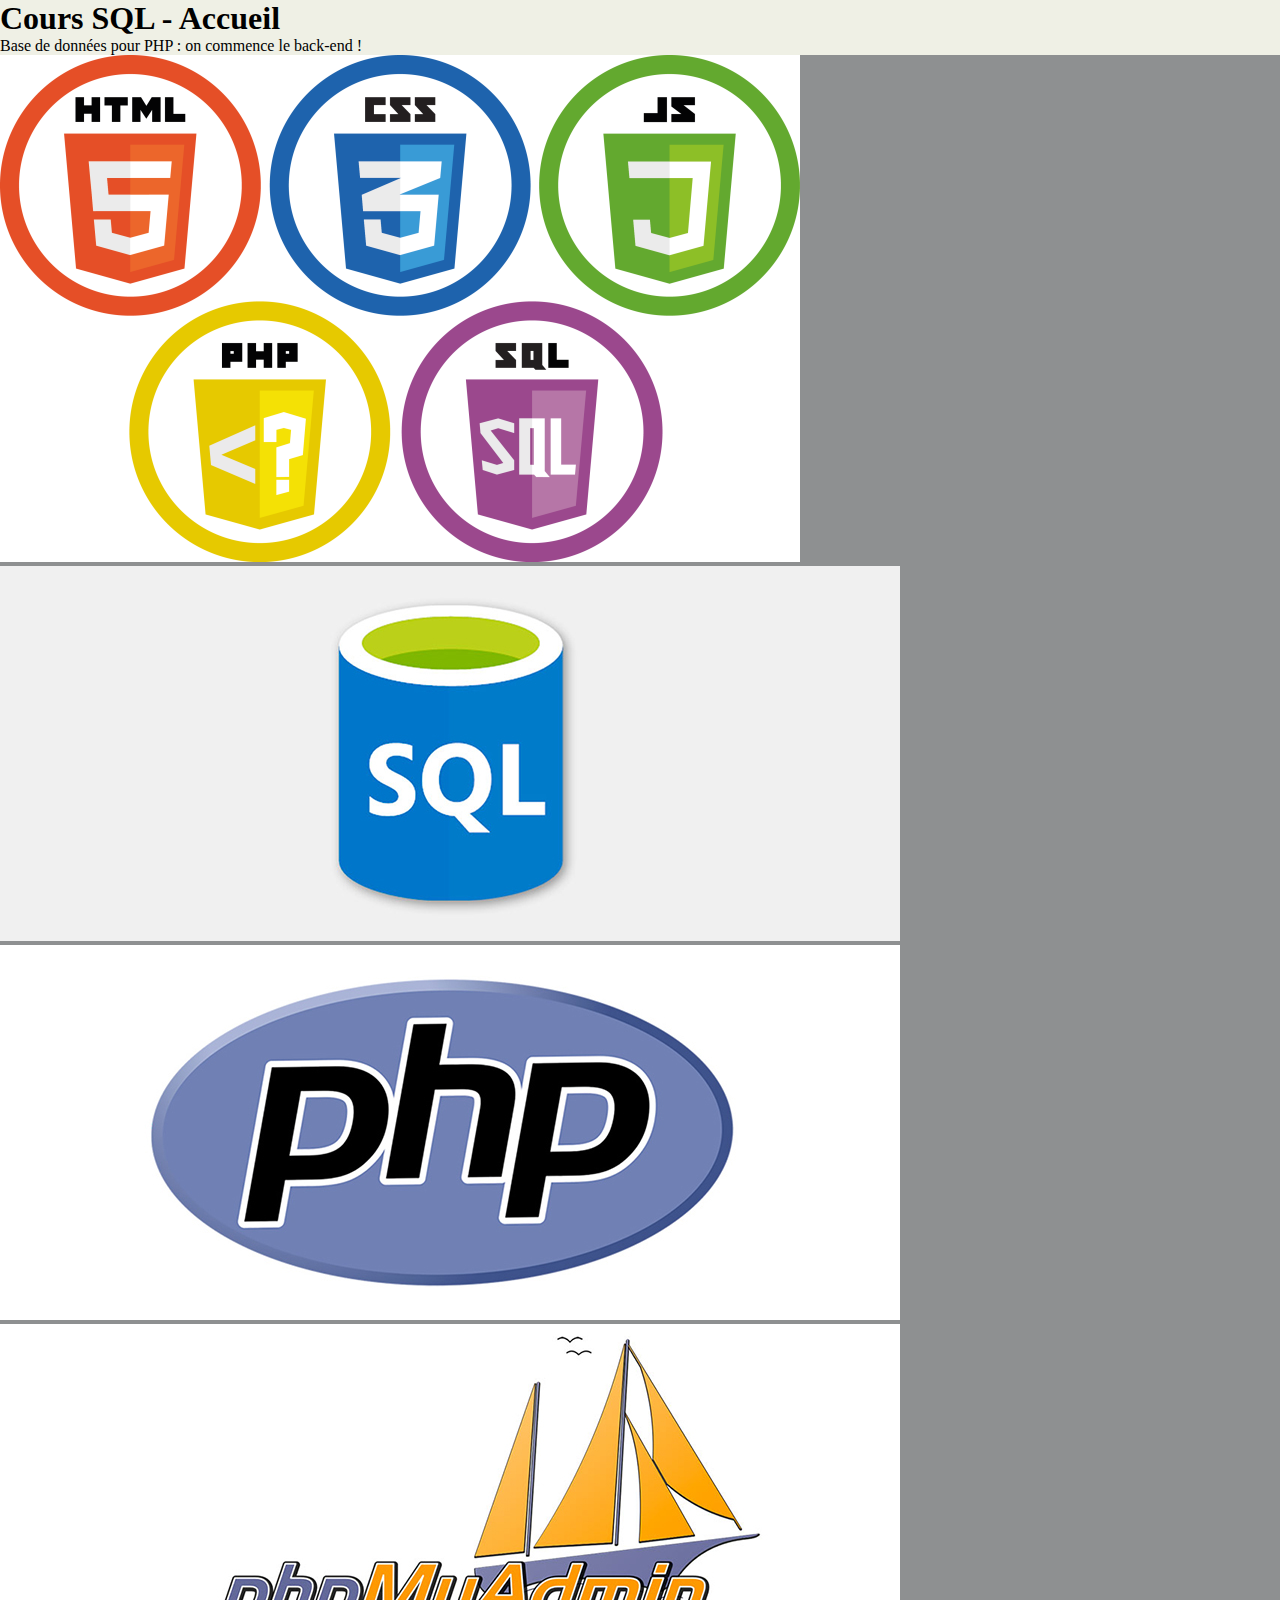
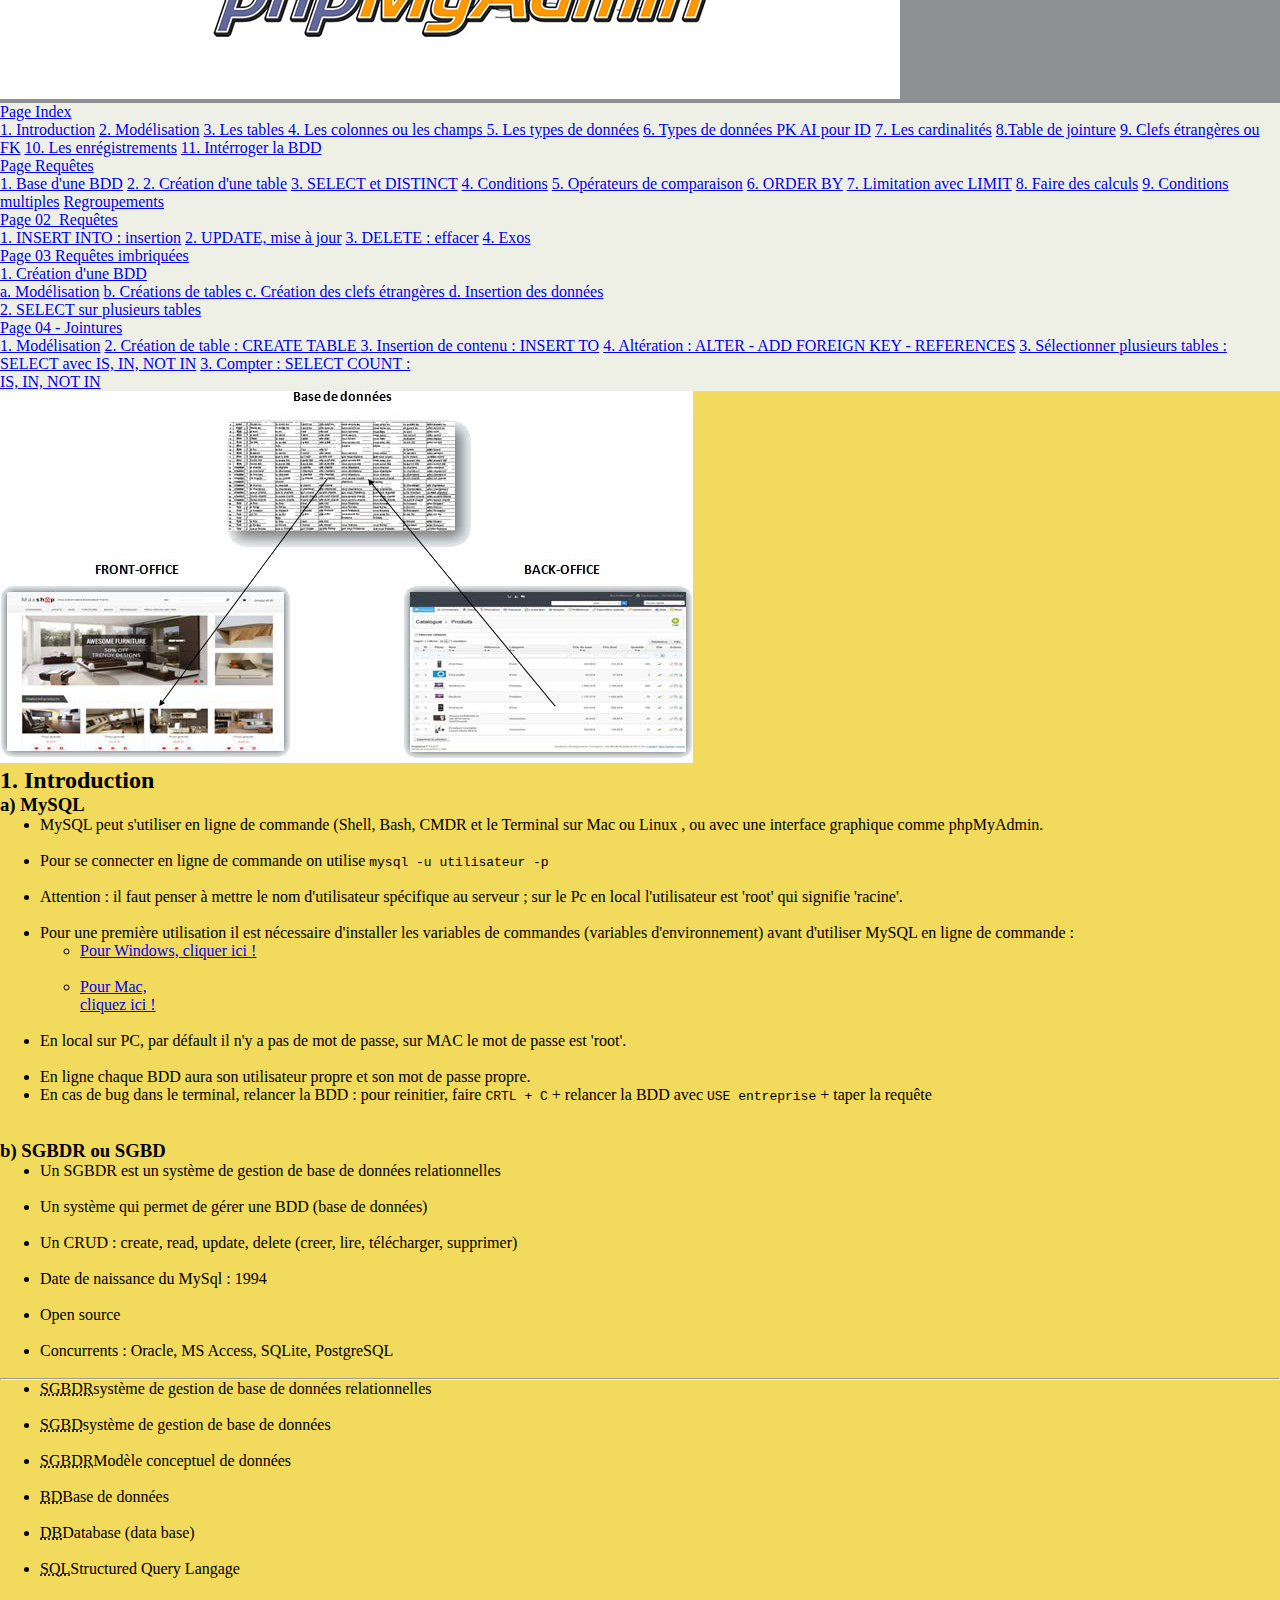
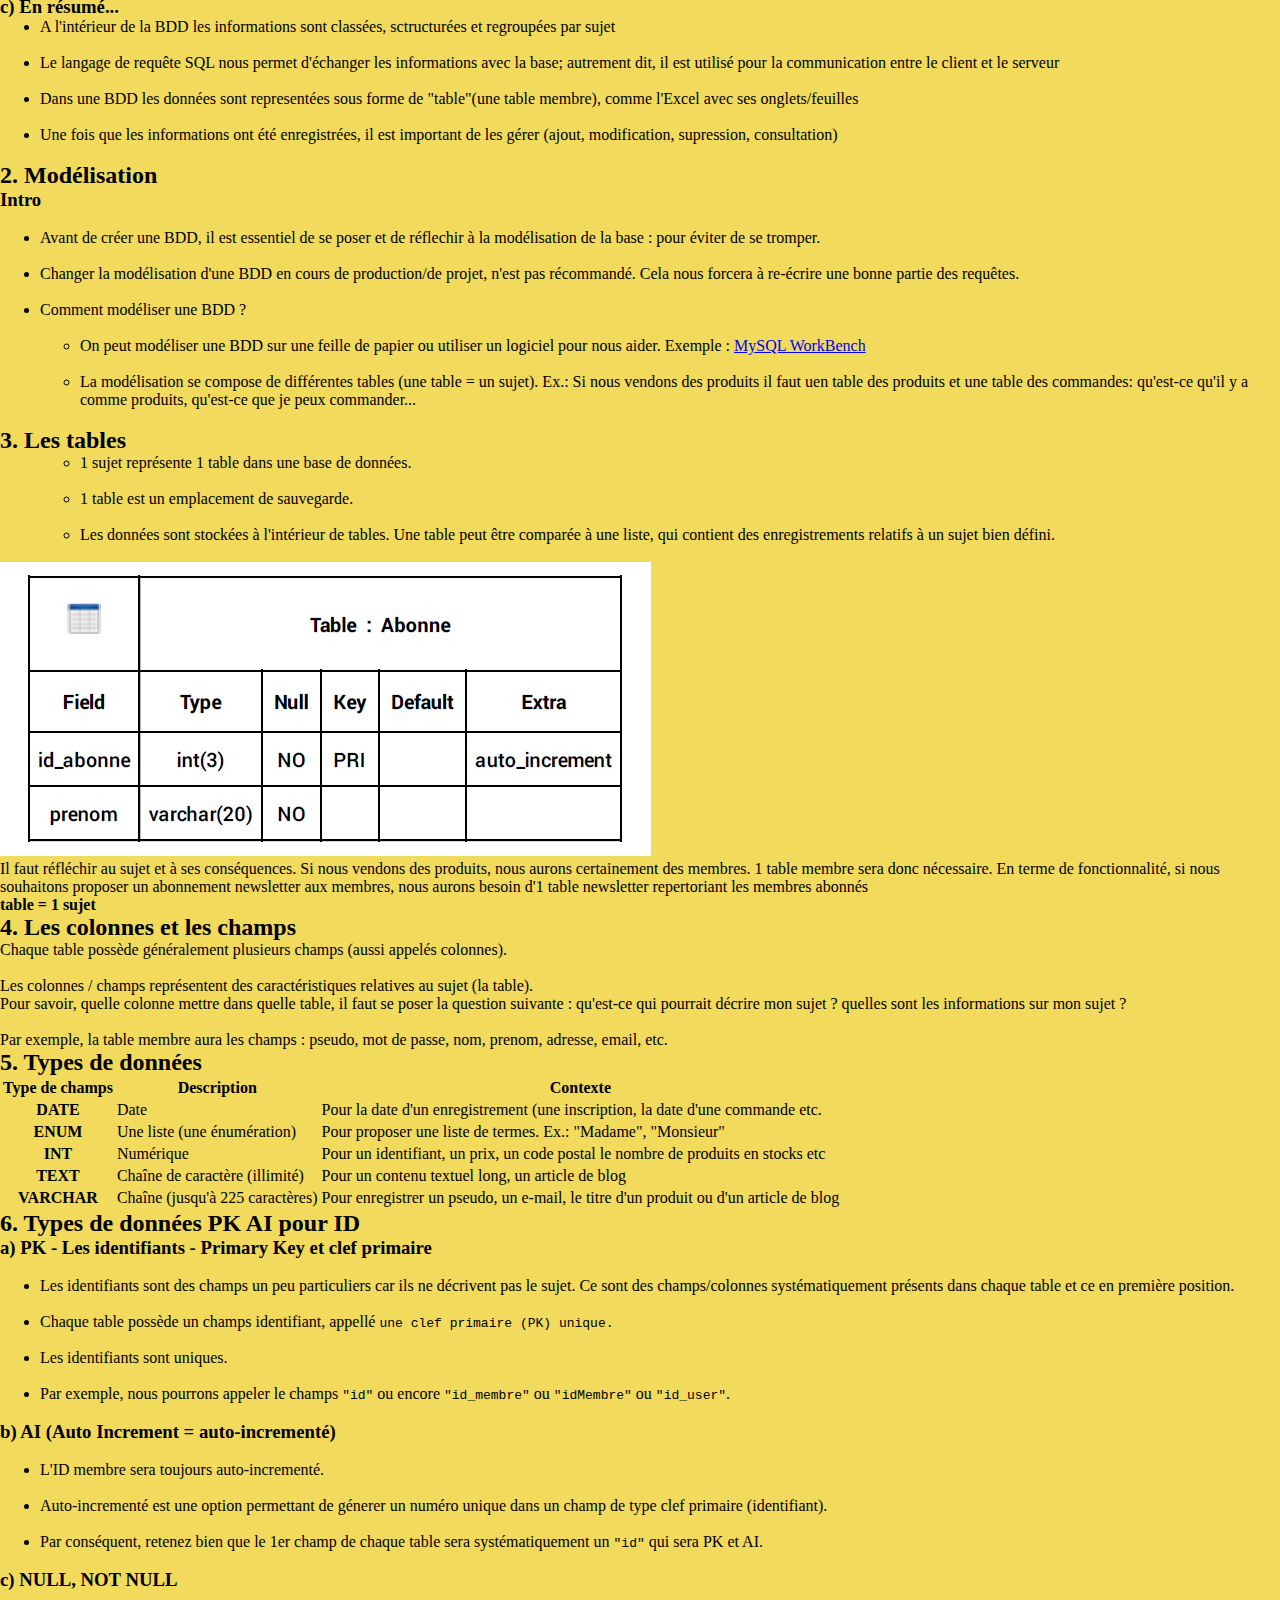
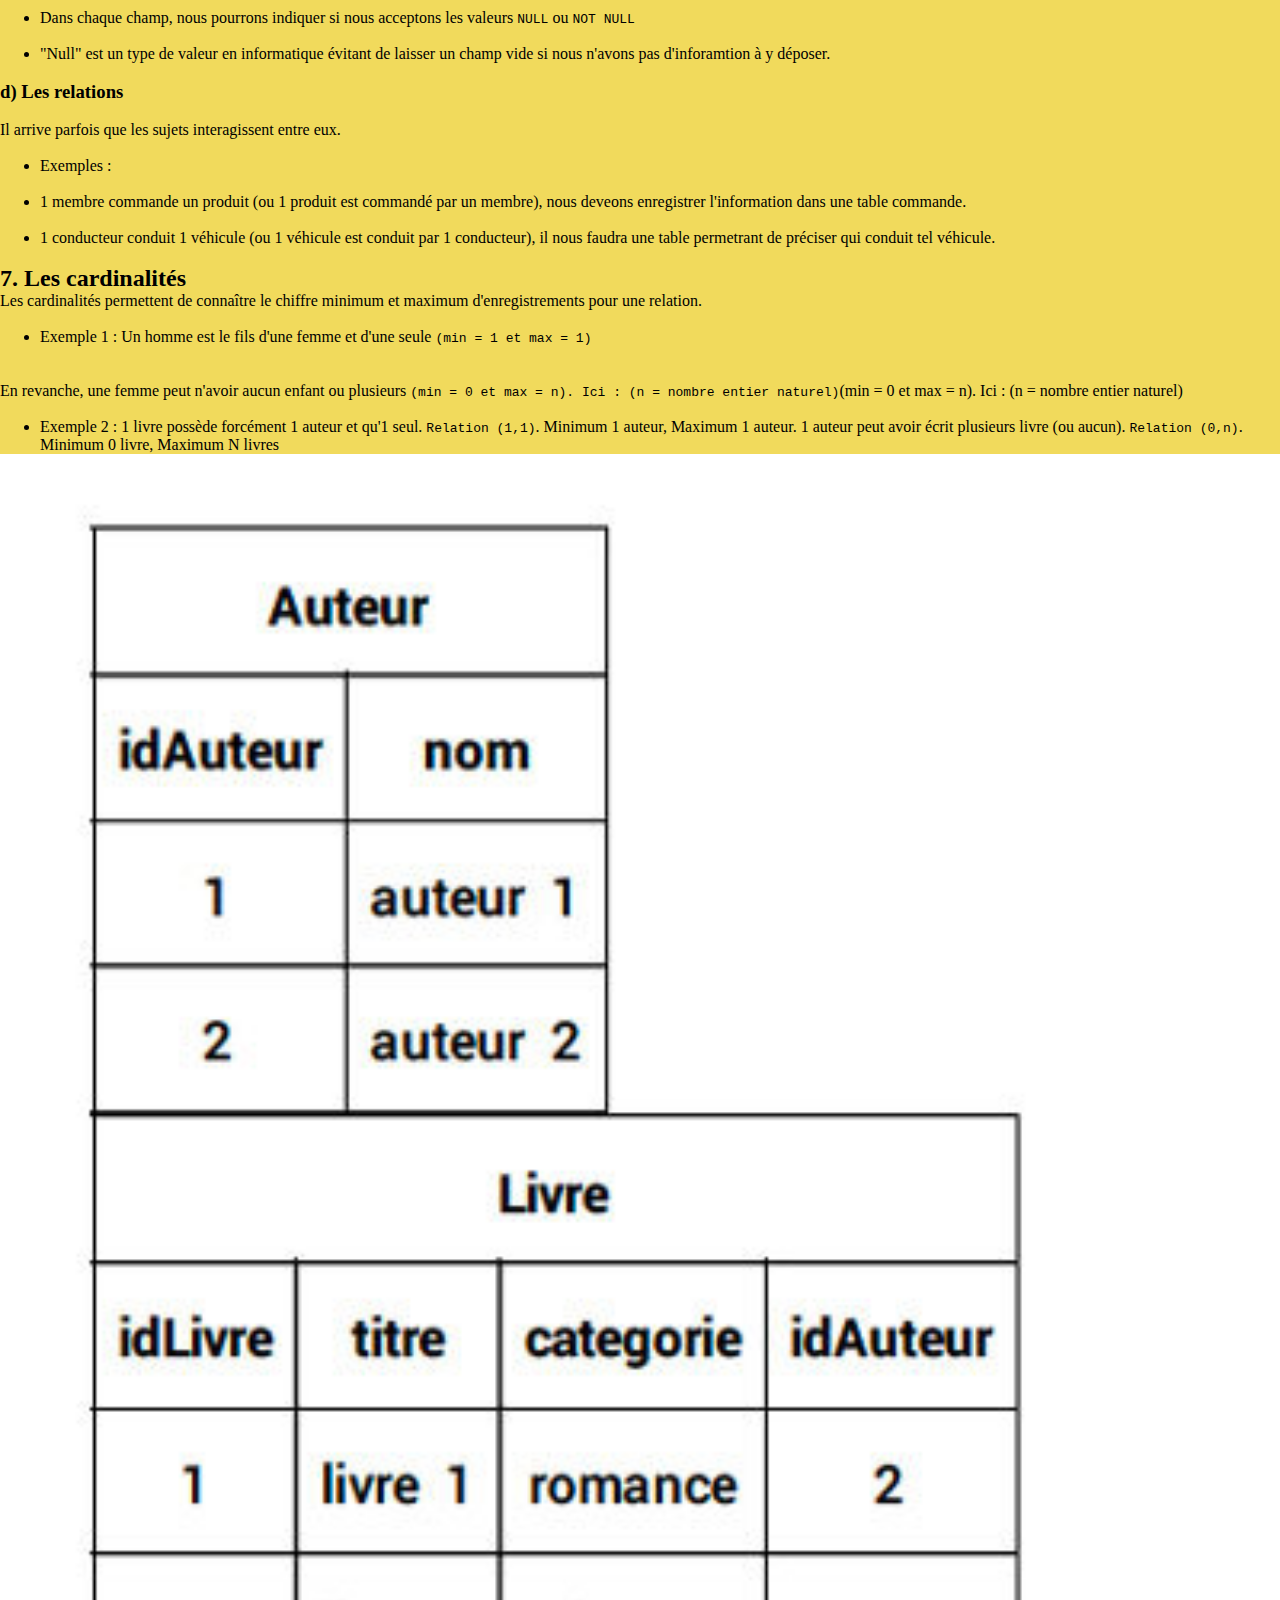
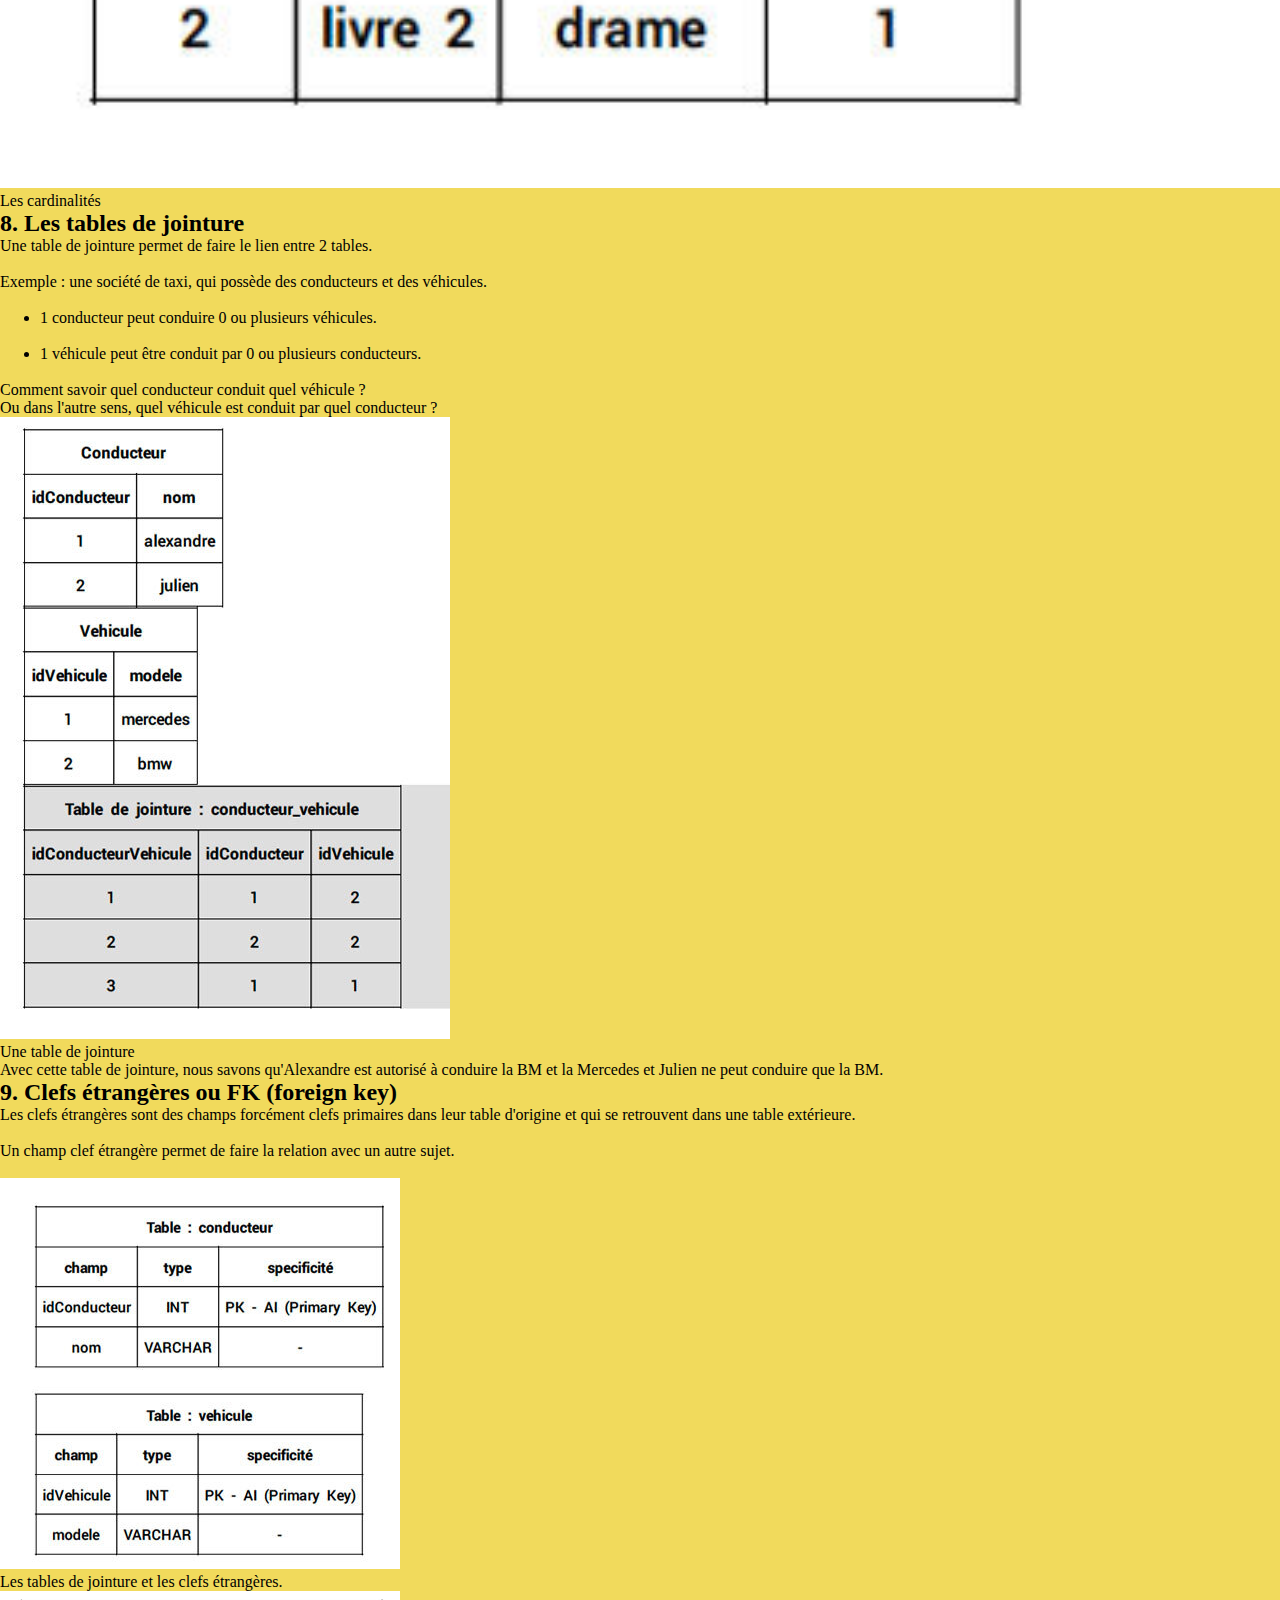
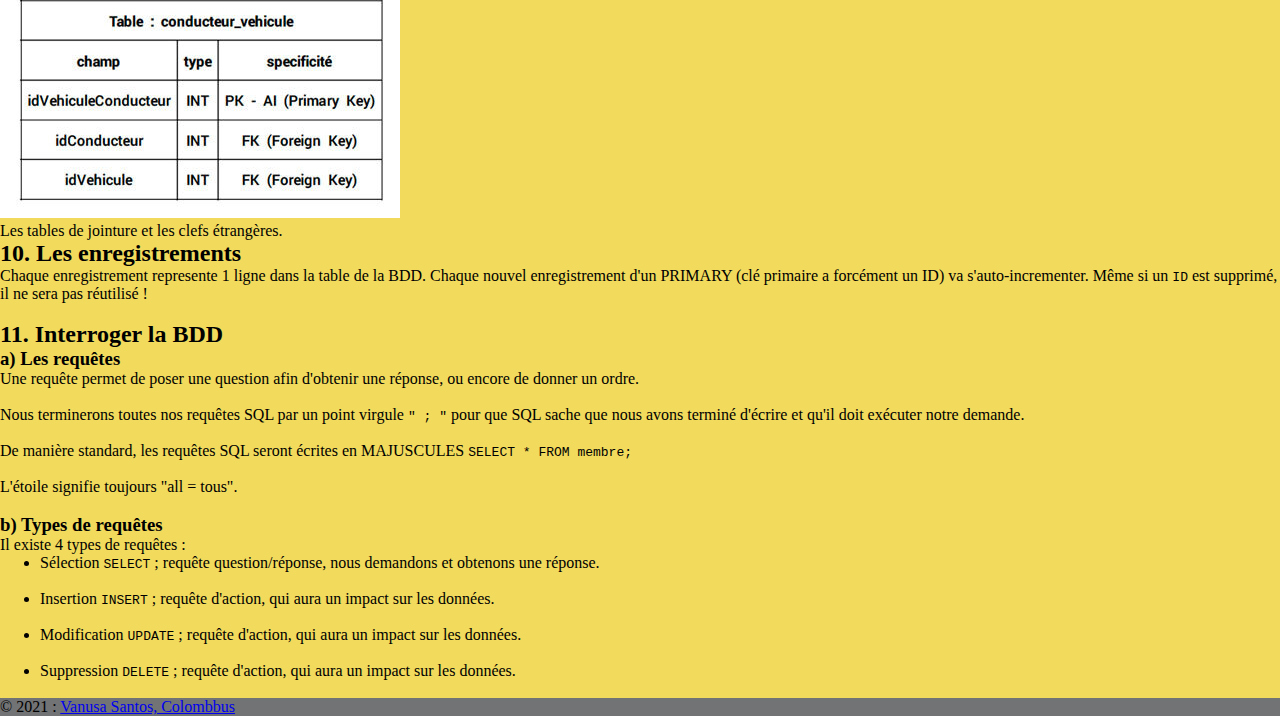
==== commit a791cf41: "suite sql - bdd immobilier" ====
--- a/00_index.html
+++ b/00_index.html
@@ -8,45 +8,21 @@
     <meta name="viewport" content="width=device-width, initial-scale=1.0">
 
     <!-- Bootstrap CSS -->
-		<link href="https://cdn.jsdelivr.net/npm/bootstrap@5.1.1/dist/css/bootstrap.min.css" rel="stylesheet" integrity="sha384-F3w7mX95PdgyTmZZMECAngseQB83DfGTowi0iMjiWaeVhAn4FJkqJByhZMI3AhiU" crossorigin="anonymous">
-    
-    
-        <link rel="apple-touch-icon" sizes="180x180" href="/img/favicon_io/apple-touch-icon.png">
-        <link rel="icon" type="image/png" sizes="32x32" href="/img/favicon_io/favicon-32x32.png">
-        <link rel="icon" type="image/png" sizes="16x16" href="/img/favicon_io/favicon-16x16.png">
-        <link rel="manifest" href="/img/favicon_io/site.webmanifest">
-        
+		<link href="https://cdn.jsdelivr.net/npm/bootstrap@5.1.1/dist/css/bootstrap.min.css" rel="stylesheet" integrity="sha384-F3w7mX95PdgyTmZZMECAngseQB83DfGTowi0iMjiWaeVhAn4FJkqJByhZMI3AhiU" crossorigin="anonymous">    
         
     <title>Cours SQL - Accueil</title>
 
-    <link rel="stylesheet" href="css/styles.css">
-
-    
+    <link rel="stylesheet" href="css/styles.css">   
 </head>
 <body>
-
-    <!-- =================================== -->
-
-    <!-- Pour une navbar Bootstrap sans la fleche :
-        https://www.it-swarm-fr.com/fr/css/comment-supprimer-la-fleche-dans-la-liste-deroulante-dans-bootstrap-4/827351415/-->
-
-    <!-- =================================== -->
-
-
-
-    <!-- =================================== -->
-    <!-- Ici on mettra un diaporama full width (cf.container-fluid) -->
-    <!-- =================================== -->
-
-
-
+    
     <!-- =================================== -->
     <!-- en-tête -->
     <!-- =================================== -->
     
     <header class="container-fluid p-4">
         <div class="row">
-            <div class="col-10 text-center">
+            <div class="col-12 text-center">
                 <h1 class="display-4 text-dark">Cours SQL - Accueil</h1>
                 <p class="lead">Base de données pour PHP : on commence le back-end !</p>
             </div>
@@ -54,8 +30,8 @@
         <!-- fin row  -->
     </header>
 
-    <!-- debut div de la row caroussel -->
-    <div class="d-flex p-4 justify-content-center">
+    <!-- div row caroussel : diaporama full width (cf.container-fluid) -->
+    <div class="container-fluid d-flex mb-4 mt-4 p-4 justify-content-center">
         <!-- debut row -->
         <div class="row col-6">
             <div id="carouselExampleSlidesOnly" class="carousel slide" data-bs-ride="carousel" data-interval="2500">
@@ -84,13 +60,13 @@
     <!-- fin div caroussel -->
 
     <!-- corps central avec contenu principal -->
-    <main class="row container-fluid mx-auto bg-light">
+    <main class="row container-fluid p-2 bg-light">
 
         <!-- aside gauche avec nav sommaire -->
-        <div class="col-3">
+        <div class="col-3 p-5 bg-grisclair">
 
             <!-- nav lattérale -->
-            <nav id="navbar-example3" class="navbar navbar-light bg-liflex-column align-items-stretch p-3">
+            <nav id="navbar-example3" class="navbar navbar-light bg-light bg-liflex-column align-items-stretch p-3">
                 <a class="navbar-brand" href="#">Page Index</a>
                 <nav class="nav nav-pills flex-column">
                     <a class="nav-link" href="#introduction">1. Introduction</a>
@@ -110,51 +86,55 @@
                 <a class="navbar-brand" href="#">Page Requêtes</a>
                 <nav class="nav nav-pills flex-column">
                     <a class="nav-link" href="#introduction">1. Base d'une BDD</a>
-                    <a class="nav-link" href="#modelisation">2. Création d'une table</a>
+                    <a class="nav-link" href="#modelisation">2. 2. Création d'une table</a>
                     <a class="nav-link" href="#tables">3. SELECT et DISTINCT</a>
-                    <a class="nav-link" href="#les_colonnes">4. Les conditions</a>
-                    <a class="nav-link" href="#les_types_de_donnees">5. Les opérateurs de comparaison</a>
+                    <a class="nav-link" href="#les_colonnes">4. Conditions</a>
+                    <a class="nav-link" href="#les_types_de_donnees">5. Opérateurs de comparaison</a>
                     <a class="nav-link" href="#pk_ai_id">6. ORDER BY</a>
                     <a class="nav-link" href="#les_cardinalites">7. Limitation avec LIMIT</a>
                     <a class="nav-link" href="#table de jointure">8. Faire des calculs</a>
-                    <a class="nav-link" href="#clefs_etrangères">9. Les conditions multiples</a>
-                    <a class="nav-link" href="#les_enregistrements"> Les regroupements</a>
+                    <a class="nav-link" href="#clefs_etrangères">9. Conditions multiples</a>
+                    <a class="nav-link" href="#les_enregistrements"> Regroupements</a>
                 </nav>
 
                 <!-- nav pour la page 02_requêtes -->
                 <a class="navbar-brand" href="#">Page 02_Requêtes</a>
                 <nav class="nav nav-pills flex-column">
-                    <a class="nav-link" href="#INSERT INTO, insertion">1. INSERT INTO, insertion</a>
+                    <a class="nav-link" href="#INSERT INTO, insertion">1. INSERT INTO : insertion</a>
                     <a class="nav-link" href="#modelisation">2. UPDATE, mise à jour</a>
-                    <a class="nav-link" href="#tables">3. DELETE, effacer</a>
-                    <a class="nav-link" href="#les_colonnes">4. Exo</a>
+                    <a class="nav-link" href="#tables">3. DELETE : effacer</a>
+                    <a class="nav-link" href="#les_colonnes">4. Exos</a>
                 </nav>
 
                 <!-- nav pour la page 03_requêtes imbriquées -->
-                <a class="navbar-brand" href="#">Page 03 Requêtes imbriquées</a>
+                <a class="navbar-brand" href="#requetes_imbriquees">Page 03 Requêtes imbriquées</a>
                 <nav class="nav nav-pills flex-column">
-                    <a class="nav-link" href="#">1. </a>
-                    <a class="nav-link" href="#">2. </a>
-                    <a class="nav-link" href="#">3. </a>
-                    <a class="nav-link" href="#">4. </a>
+                    <a class="nav-link" href="#modelisation_bdd_page3">1. Création d'une BDD</a><br>
+                    <a class="nav-link" href="#">a. Modélisation</a>
+                    <a class="nav-link" href="#">b. Créations de tables </a>
+                    <a class="nav-link" href="#">c. Création des clefs étrangères </a>
+                    <a class="nav-link" href="#">d. Insertion des données</a><br>
+                    <a class="nav-link" href="#modelisation_bdd_page3">2. SELECT sur plusieurs tables</a>
                 </nav>
 
                 <!-- nav pour la page 04_jointures -->
                 <a class="navbar-brand" href="#">Page 04 - Jointures</a>
                 <nav class="nav nav-pills flex-column">
-                    <a class="nav-link" href="#">1. </a>
-                    <a class="nav-link" href="#">2. </a>
-                    <a class="nav-link" href="#">3. </a>
-                    <a class="nav-link" href="#">4. </a>
+                    <a class="nav-link" href="#modelisation">1. Modélisation</a>
+                    <a class="nav-link" href="#">2. Création de table : CREATE TABLE </a>
+                    <a class="nav-link" href="#">3. Insertion de contenu : INSERT TO</a>
+                    <a class="nav-link" href="#">4. Altération : ALTER - ADD FOREIGN KEY -   REFERENCES</a>
+                    <a class="nav-link" href="#">3. Sélectionner plusieurs tables :<br>SELECT avec IS, IN, NOT IN</a>
+                    <a class="nav-link" href="#">3. Compter : SELECT COUNT : <br>IS, IN, NOT IN</a>
                 </nav>
             </nav>
         </div>
 
         <!-- ================================================ -->
-        <!-- section container : zoning avec contenu principal-->
+        <!-- section container : contenu principal -->
         <!-- ================================================ -->
     
-        <section class="container col-9 mt-4">
+        <section class="container mb-4 p-4 bg-light col-9">
 
             <div class="col-10 col-md-4 col-lg-6 m-4">
                 <img src="img/front-back.jpg" alt="front-back">             
@@ -174,7 +154,7 @@
                         <li>Pour se connecter en ligne de commande on utilise <code>mysql -u utilisateur -p</code>
                         </li>
                         <br>
-                        <li class="bg-info text-white">Attention : il faut penser à mettre le nom d'utilisateur spécifique au serveur ; sur le Pc en local l'utilisateur est 'root' qui signifie 'racine'.
+                        <li class="alert alert-danger">Attention : il faut penser à mettre le nom d'utilisateur spécifique au serveur ; sur le Pc en local l'utilisateur est 'root' qui signifie 'racine'.
                         </li>
                         <br>
                         <li class = "alert alert-success">Pour une première utilisation il est nécessaire d'installer les variables de commandes (variables d'environnement) avant d'utiliser MySQL en ligne de commande :
@@ -223,7 +203,7 @@
                 </div>
 
                 <div class="col-10 col-md-6 col-lg-3 m-4 bg-white">
-                    <h3>c) En résumé</h3>
+                    <h3>c) En résumé...</h3>
                     <ul>
                         <li>A l'intérieur de la BDD les informations sont classées, sctructurées et regroupées par sujet</li><br>
                         <li>Le langage de requête SQL nous permet d'échanger les informations avec la base; autrement dit, il est utilisé pour la communication entre le client et le serveur</li><br>
@@ -234,21 +214,26 @@
             </div>
             <!-- fin row 1  -->
 
-
             <!-- debut row 2 -->
             <div class="row mt-4">
                 <h2 id="modelisation" class="text-dark p-4">2. Modélisation</h2>
                 <!-- .col-4*3>h2{$/ Titre} -->
 
                 <div class="col-10 col-md-12 col-lg-10 m-4 bg-white">
-                    <h3>1 - Intro</h3><br>
-                    <ul>
-                        <li>Avant de créer une BDD, il est essentiel de se poser et de réflechir à la modélisation de la base : pour éviter de se tromper.</li><br>
-                        <li>Changer la modélisation d'une BDD en cours de production/de projet, n'est pas récommandé. Cela nous forcera à re-écrire une bonne partie des requêtes.</li><br>
-                        <li>Comment modéliser une BDD ?</li><br>
+                    <h3>Intro</h3><br>
+                    <ul>
+                        <li>Avant de créer une BDD, il est essentiel de se poser et de réflechir à la modélisation de la base : pour éviter de se tromper.
+                        </li><br>
+
+                        <li>Changer la modélisation d'une BDD en cours de production/de projet, n'est pas récommandé. Cela nous forcera à re-écrire une bonne partie des requêtes.          
+                        </li><br>
+
+                        <li>Comment modéliser une BDD ?
+                        </li><br>
                             <ul>
                                 <li>On peut modéliser une BDD sur une feille de papier ou utiliser un logiciel pour nous aider. Exemple : <a href="https://www.mysql.com/fr/products/workbench">MySQL WorkBench</a></li><br>
-                                <li>La modélisation se compose de différentes tables (une table = un sujet). Ex.: Si nous vendons des produits il faut uen table des produits et une table des commandes: qu'est-ce qu'il y a comme produits, qu'est-ce que je peux commander...</li><br>
+                                <li>La modélisation se compose de différentes tables (une table = un sujet). Ex.: Si nous vendons des produits il faut uen table des produits et une table des commandes: qu'est-ce qu'il y a comme produits, qu'est-ce que je peux commander...
+                                </li><br>
                             </ul>
                     </ul>
                 </div>
@@ -273,7 +258,7 @@
                 <div class="col-10 col-md-6 col-lg-8 m-4 bg-white">
                     <figure>
                         <img src="img/abonne.png" alt="table_abonne">
-                        <figcaption class="bg-light text-center">
+                        <figcaption class="bg-light text-center text-info">
                             Il faut réfléchir au sujet et à ses conséquences. Si nous vendons des produits, nous aurons certainement des membres. 1 table membre sera donc nécessaire. En terme de fonctionnalité, si nous souhaitons proposer un abonnement newsletter aux membres, nous aurons besoin d'1 table newsletter repertoriant les membres abonnés <br>
                             <strong>table = 1 sujet</strong></li>
                         </figcaption>
@@ -283,19 +268,18 @@
             </div>
             <!-- fin row 3 -->    
 
-
             <!-- debut row 4 -->
             <div class="row mt-4">
                 <h2 id="colonnes_champs" class="text-dark p-4">4. Les colonnes et les champs</h2>
                 <!-- .col-4*3>h2{$/ Titre} -->
 
-                <div class="row col-10 col-md-6 col-lg-5 m-4 bg-white">
+                <div class="row col-10 col-md-6 col-lg-5 m-4 alert alert-success">
                     <p class="p-5">Chaque table possède généralement plusieurs champs (aussi appelés colonnes).<br>
                     <br>
                     Les colonnes / champs représentent des caractéristiques relatives au sujet (la table).</p>
                 </div>
                 
-                <div class="col-10 col-md-6 col-lg-5 m-4 bg-white">
+                <div class="col-10 col-md-6 col-lg-5 m-4 alert alert-success">
                     <p class="p-5">Pour savoir, quelle colonne mettre dans quelle table, il faut se poser la question suivante : qu'est-ce qui pourrait décrire mon sujet ? quelles sont les informations sur mon sujet ? <br>
                     <br>
                     Par exemple, la table membre aura les champs : pseudo, mot de passe, nom, prenom, adresse, email, etc.</p>
@@ -365,7 +349,7 @@
                 <!-- .col-4*3>h2{$/ Titre} -->
 
                 <!-- debut des 4 col -->
-                <div class="col-10 m-4 p-4 bg-white">
+                <div class="col-12 m-4 p-4 bg-white">
                     <h3>a) PK - Les identifiants - Primary Key et clef primaire</h2><br>
                         <ul>
                             <li>Les identifiants sont des champs un peu particuliers car ils ne décrivent pas le sujet. Ce sont des champs/colonnes systématiquement présents dans chaque table et ce en première position.</li><br>
@@ -383,27 +367,25 @@
                         <li>Auto-incrementé est une option permettant de génerer un numéro unique dans un champ de type clef primaire (identifiant).</li><br>
                         <li>Par conséquent, retenez bien que le 1er champ de chaque table sera systématiquement un <code>"id"</code> qui sera PK et AI.</li><br>
                     </ul>
-                </ul>
                 </div>
 
                 <div class="col-10 m-4 p-4 bg-white">
                     <h3>c) NULL, NOT NULL</h3><br>
                     <ul>
-                        <li>Dans cahque champ, nous pourrons indiquer si nous acceptons les valeurs <code>NULL</code> ou <code>NOT NULL</code></li><br>
+                        <li>Dans chaque champ, nous pourrons indiquer si nous acceptons les valeurs <code>NULL</code> ou <code>NOT NULL</code></li><br>
                         <li>"Null" est un type de valeur en informatique évitant de laisser un champ vide si nous n'avons pas d'inforamtion à y déposer.</li><br>
                     </ul>
-                </ul>
                 </div>
 
                 <div class="col-10 m-4 p-4 bg-white">
                     <h3>d) Les relations</h3><br>
-                    <p>Il arrive parfois que les sujets interagissent entre eux.</p><br>
+                    <p>Il arrive parfois que les sujets interagissent entre eux.
+                    </p><br>
                     <ul>
                         <li>Exemples : </li><br>
                         <li>1 membre commande un produit (ou 1 produit est commandé par un membre), nous deveons enregistrer l'information dans une table commande.</li><br>
                         <li>1 conducteur conduit 1 véhicule (ou 1 véhicule est conduit par 1 conducteur), il nous faudra une table permetrant de préciser qui conduit tel véhicule.</li><br>
                     </ul>
-                </ul>
                 </div>
                 <!-- fin des 4 col -->
             </div>
@@ -420,17 +402,20 @@
                             <li>Exemple 1 : Un homme est le fils d'une femme et d'une seule <code>(min = 1 et max = 1)</code></li><br>
                         </ul> <br>
 
-                    <p>En revanche, une femme peut n'avoir aucun enfant ou plusieurs <code>(min = 0 et max = n). Ici : (n = nombre entier naturel)</code>(min = 0 et max = n). Ici : (n = nombre entier naturel)</p><br>
+                    <p>En revanche, une femme peut n'avoir aucun enfant ou plusieurs    
+                        <code>(min = 0 et max = n). Ici : (n = nombre entier naturel)</code>(min = 0 et max = n). Ici : (n = nombre entier naturel)
+                    </p><br>
                         <ul>
-                            <li>Exemple 2 : 1 livre possède forcément 1 auteur et qu'1 seul. <code>Relation (1,1)</code>. Minimum 1 auteur, Maximum 1 auteur. 1 auteur peut avoir écrit plusieurs livre (ou aucun). <code>Relation (0,n)</code>. Minimum 0 livre, Maximum N livres</li>
+                            <li>Exemple 2 : 1 livre possède forcément 1 auteur et qu'1 seul. <code>Relation (1,1)</code>. Minimum 1 auteur, Maximum 1 auteur. 1 auteur peut avoir écrit plusieurs livre (ou aucun). <code>Relation (0,n)</code>. Minimum 0 livre, Maximum N livres
+                            </li>
                         </ul>               
                 </div>
                 <!-- fin col -->
                 
                 <div class="col-md-6 col-lg-5 m-4 bg-white">
                     <figure>
-                        <img src="img/cardinalites.jpg" alt="les cardinalités">
-                        <figcaption class="bg-light text-center">Les cardinalités</figcaption>
+                        <img src="img/cardinalites.jpg" class="image" alt="les cardinalités">
+                        <figcaption class="bg-light text-center text-info">Les cardinalités</figcaption>
                     </figure>
                 </div>
                 <!-- fin col -->
@@ -444,7 +429,7 @@
                 <!-- .col-4*3>h2{$/ Titre} -->
 
                 <div class="col-10 col-md-6 col-lg-4 m-4 p-4 bg-white">
-                    <p class="bg-info">Une table de jointure permet de faire le lien entre 2 tables.</p><br>
+                    <p class="alert alert-danger">Une table de jointure permet de faire le lien entre 2 tables.</p><br>
                     <p>Exemple : une société de taxi, qui possède des conducteurs et des véhicules.</p><br>
                     <ul>               
                         <li>1 conducteur peut conduire 0 ou plusieurs véhicules.</li><br>
@@ -458,7 +443,7 @@
                 <div class="col-md-6 col-lg-6 m-4 p-4 bg-white">
                     <figure>
                         <img src="img/jointures.jpg" alt="les tables de jointure">
-                        <figcaption class="bg-light text-center">Une table de jointure <br>Avec cette table de jointure, nous savons qu'Alexandre est autorisé à conduire la BM et la Mercedes et Julien ne peut conduire que la BM.</figcaption>
+                        <figcaption class="bg-light text-center text-info">Une table de jointure <br>Avec cette table de jointure, nous savons qu'Alexandre est autorisé à conduire la BM et la Mercedes et Julien ne peut conduire que la BM.</figcaption>
                     </figure>
                 </div>
                 <!-- fin col -->
@@ -467,7 +452,7 @@
             
             <!-- debut row 9 -->
             <div class="row mt-4">
-                <h2 id="clefs_etrangeres" class="text-dark p-4">9. Clefs étrangères ou FK</h2>
+                <h2 id="clefs_etrangeres" class="text-dark p-4">9. Clefs étrangères ou FK (foreign key)</h2>
                 <!-- .col-4*3>h2{$/ Titre} -->
 
                 <div class="col-10 m-4 bg-white">
@@ -480,7 +465,7 @@
                 <div class="col-md-5 m-4 bg-white">
                     <figure>
                         <img src="img/clef_etrangere_1.jpg" alt="clef etrangere">
-                        <figcaption class="bg-light text-center">Les tables de jointure et les clefs étrangères.<br></figcaption>
+                        <figcaption class="bg-light text-center text-info">Les tables de jointure et les clefs étrangères.<br></figcaption>
                     </figure>
                 </div>
                 <!-- fin col -->
@@ -488,7 +473,7 @@
                 <div class="col-md-5 m-4 bg-white">
                     <figure>
                         <img src="img/clef_etrangere_2.jpg" alt="clef etrangere">
-                        <figcaption class="bg-light text-center">Les tables de jointure et les clefs étrangères.<br></figcaption>
+                        <figcaption class="bg-light text-center text-info">Les tables de jointure et les clefs étrangères.<br></figcaption>
                     </figure>
                 </div>
                 <!-- fin col -->
@@ -502,7 +487,7 @@
                 <!-- .col-4*3>h2{$/ Titre} -->
 
                 <div class="col-md-10 m-4 bg-white">
-                    <p class="bg-info text-white">Chaque enregistrement represente 1 ligne dans la table de la BDD. Chaque nouvel enregistrement va s'auto-incrementer. Même si un <code>ID</code> est supprimé, il ne sera pas réutilisé !</p><br>
+                    <p class="alert alert-success">Chaque enregistrement represente 1 ligne dans la table de la BDD. Chaque nouvel enregistrement d'un PRIMARY (clé primaire a forcément un ID) va s'auto-incrementer. Même si un <code>ID</code> est supprimé, il ne sera pas réutilisé !</p><br>
                 </div>
                 <!-- fin col-10 -->
             </div>
--- a/css/styles.css
+++ b/css/styles.css
@@ -43,5 +43,5 @@
     }
 
     header {
-        background-color: var(--jaunetrend);
+        background-color: var(--grisclair);
     }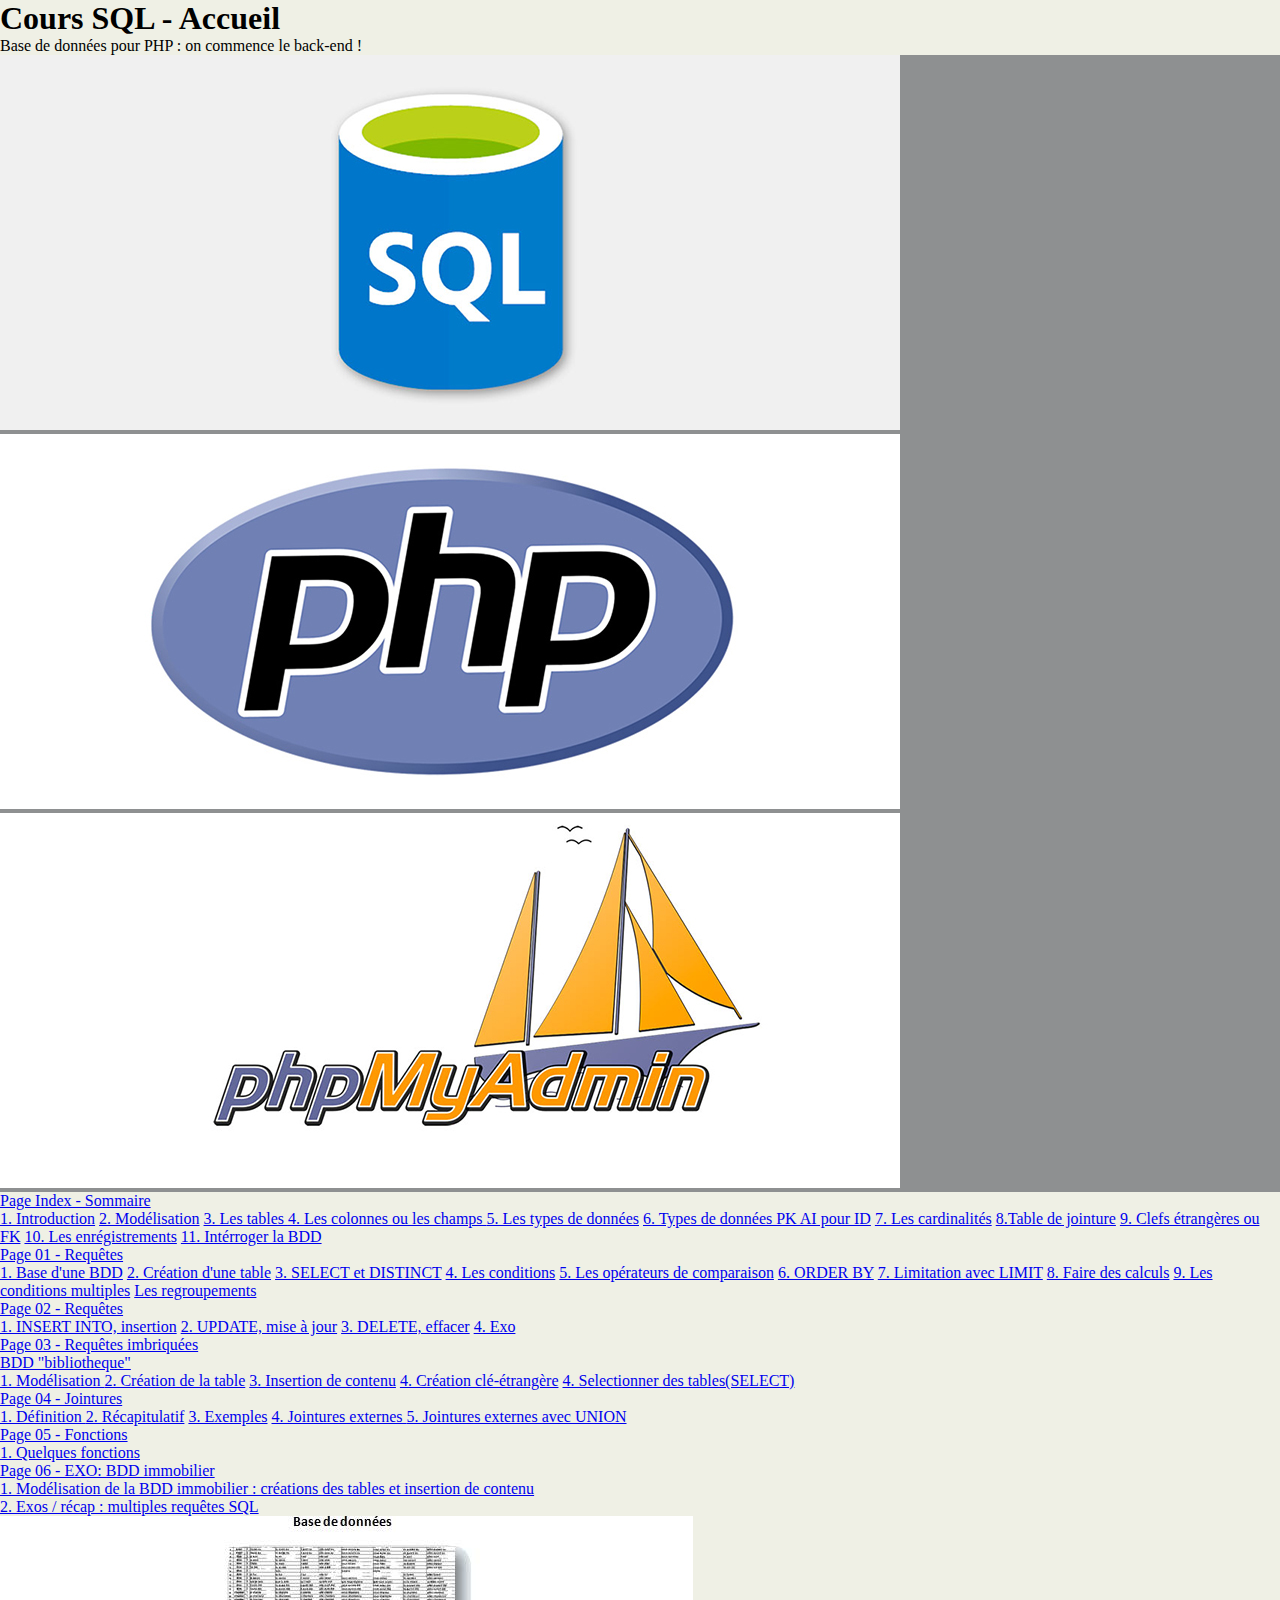
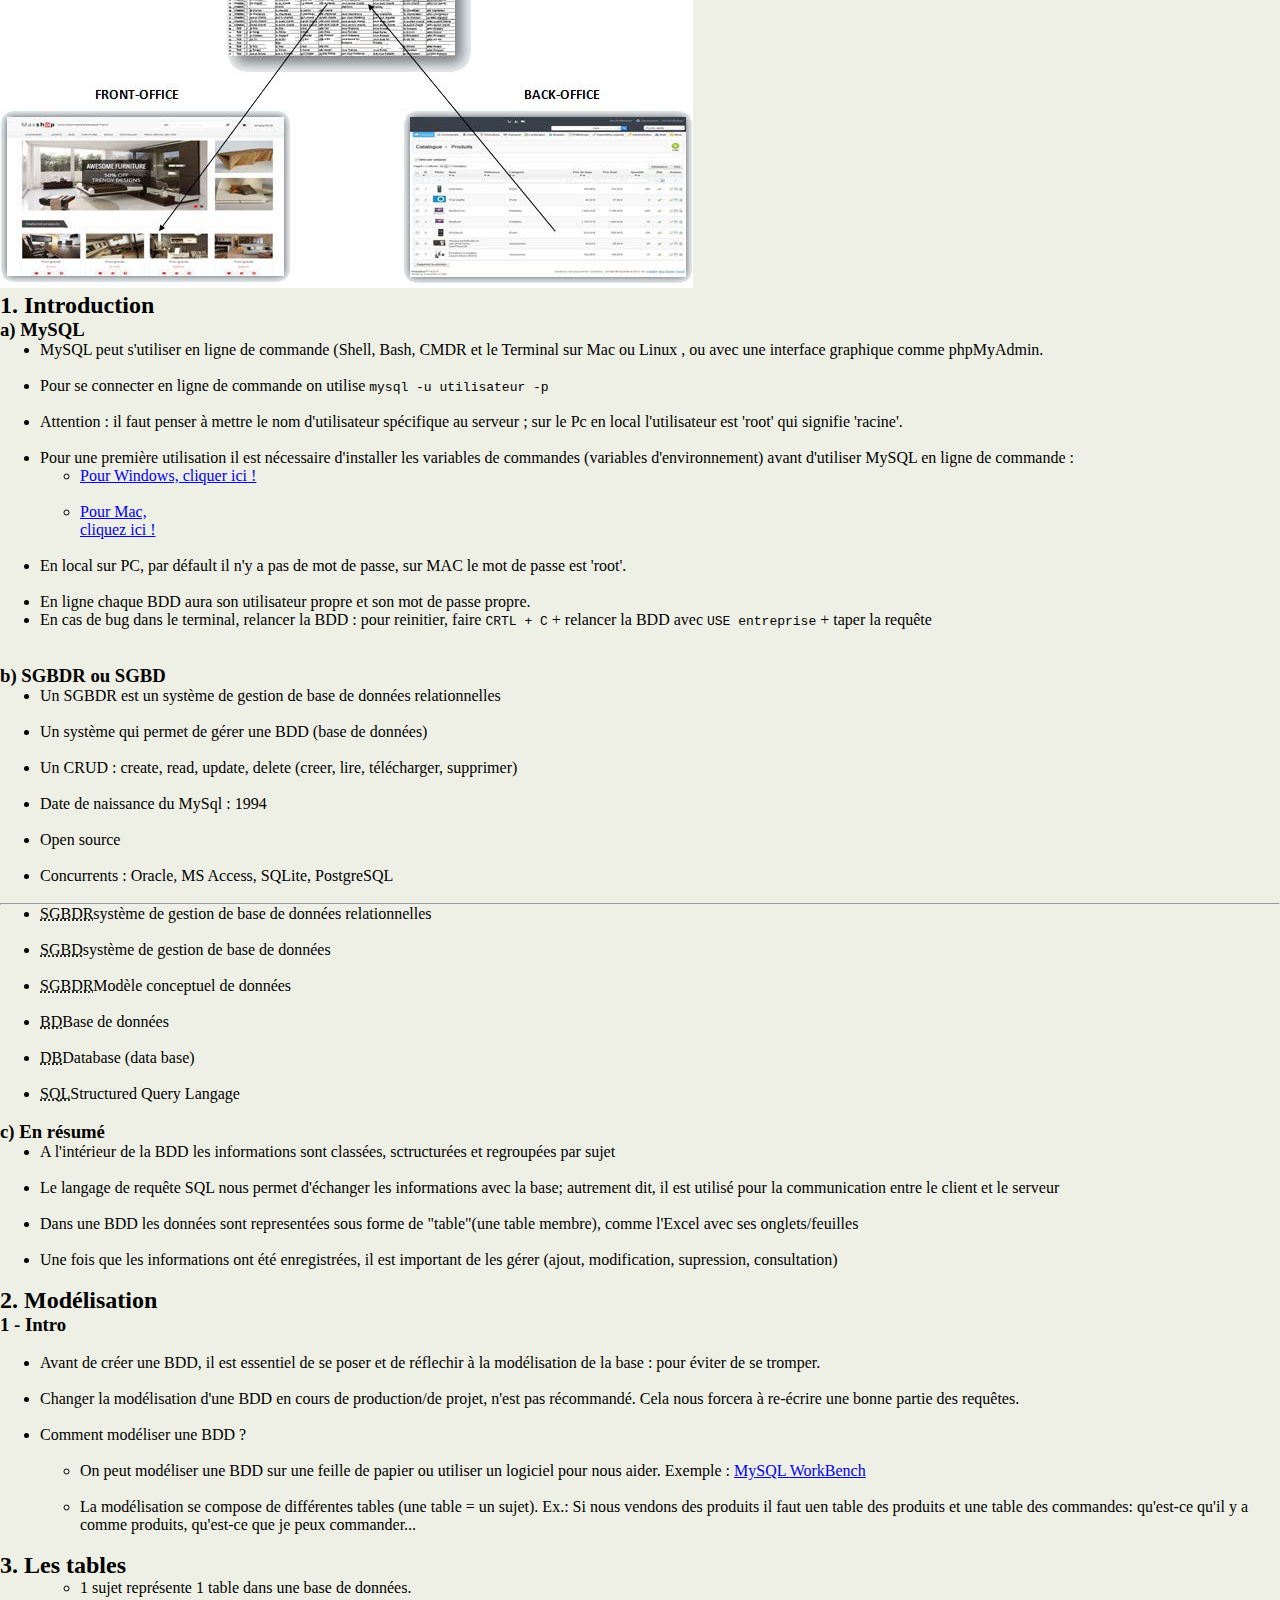
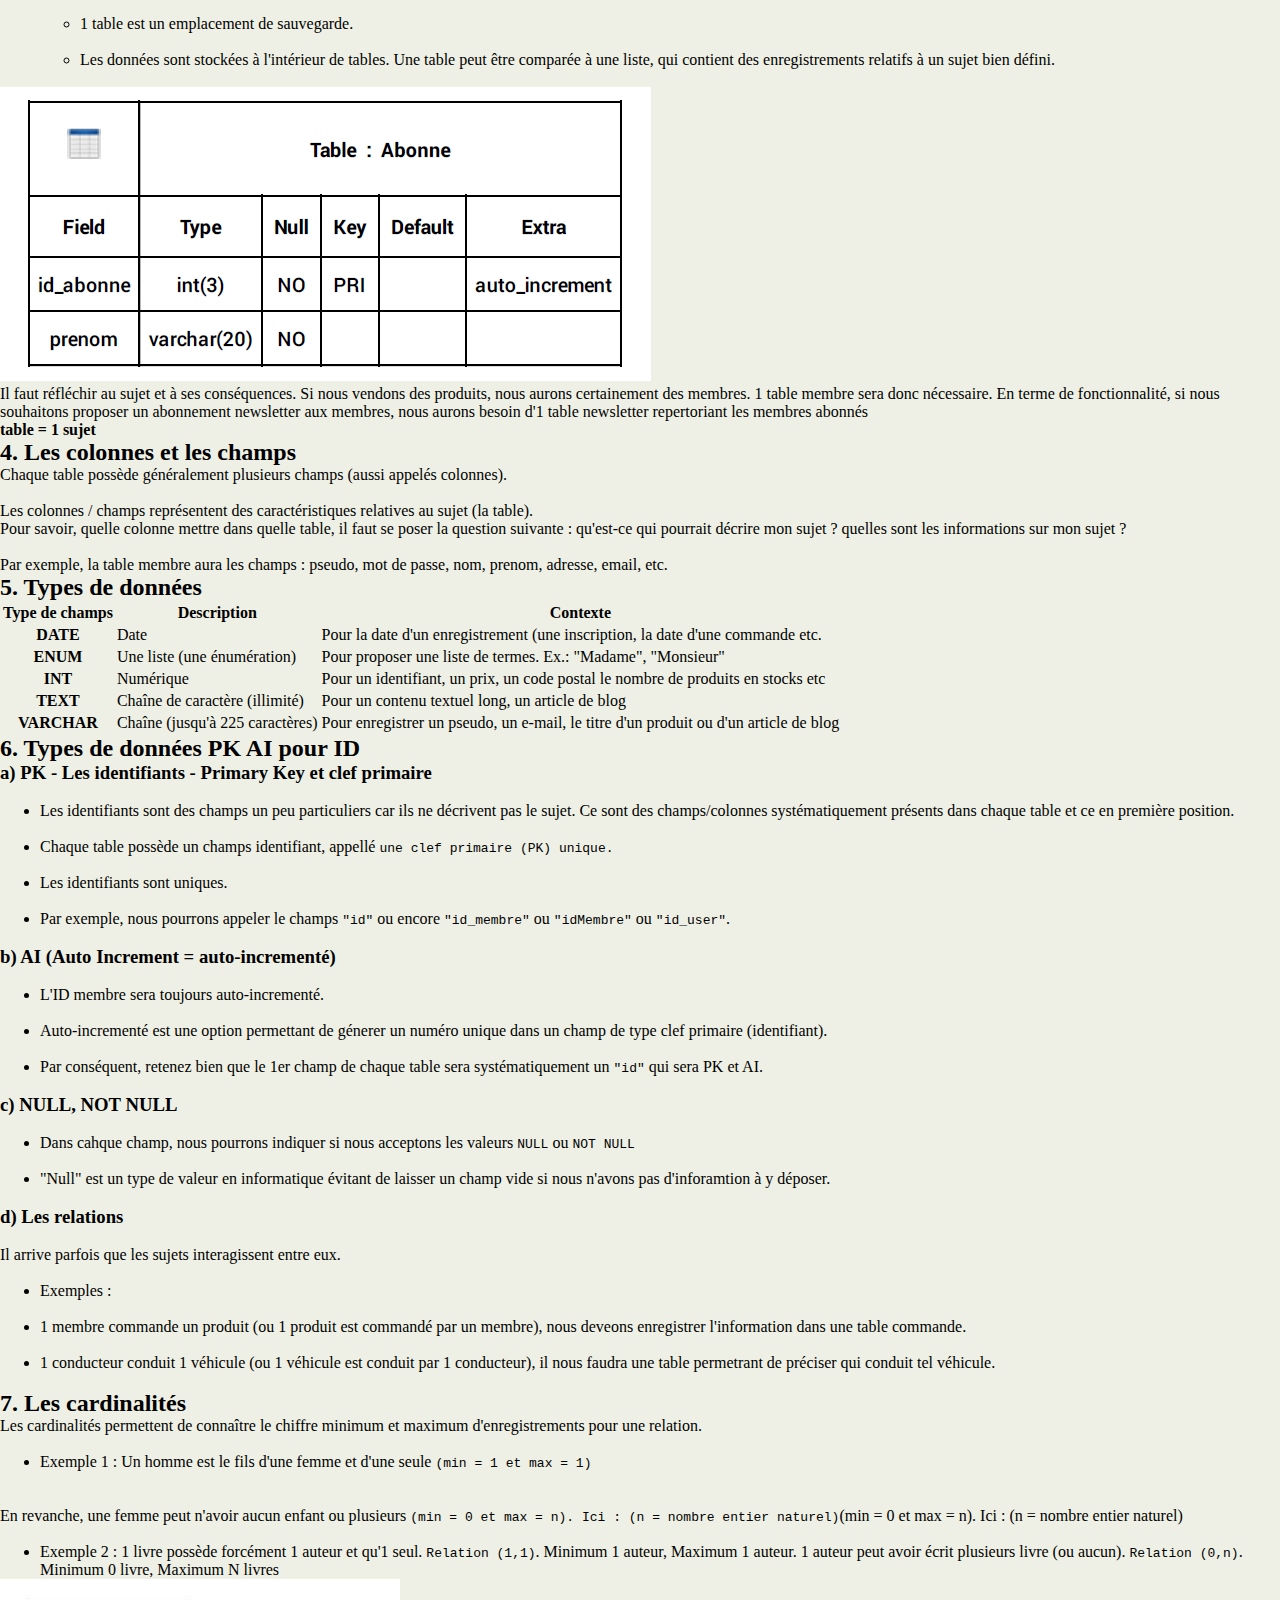
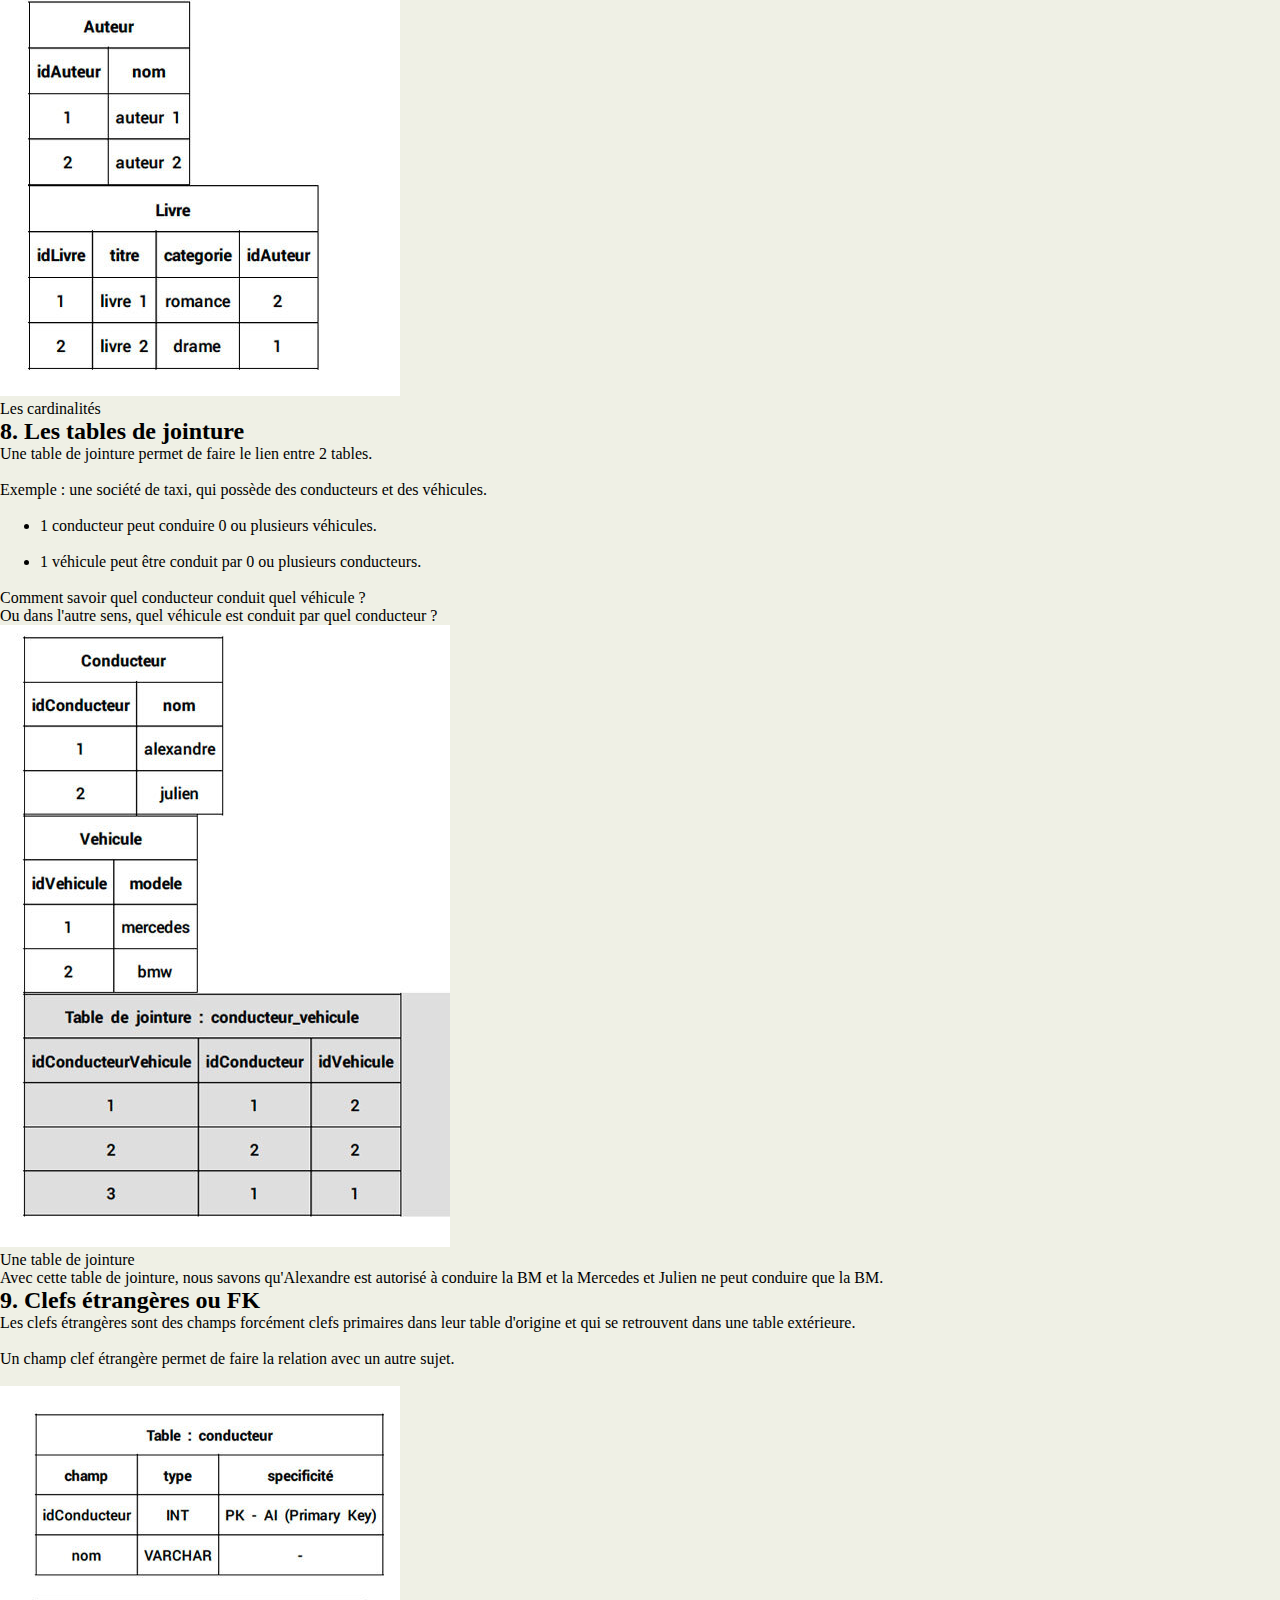
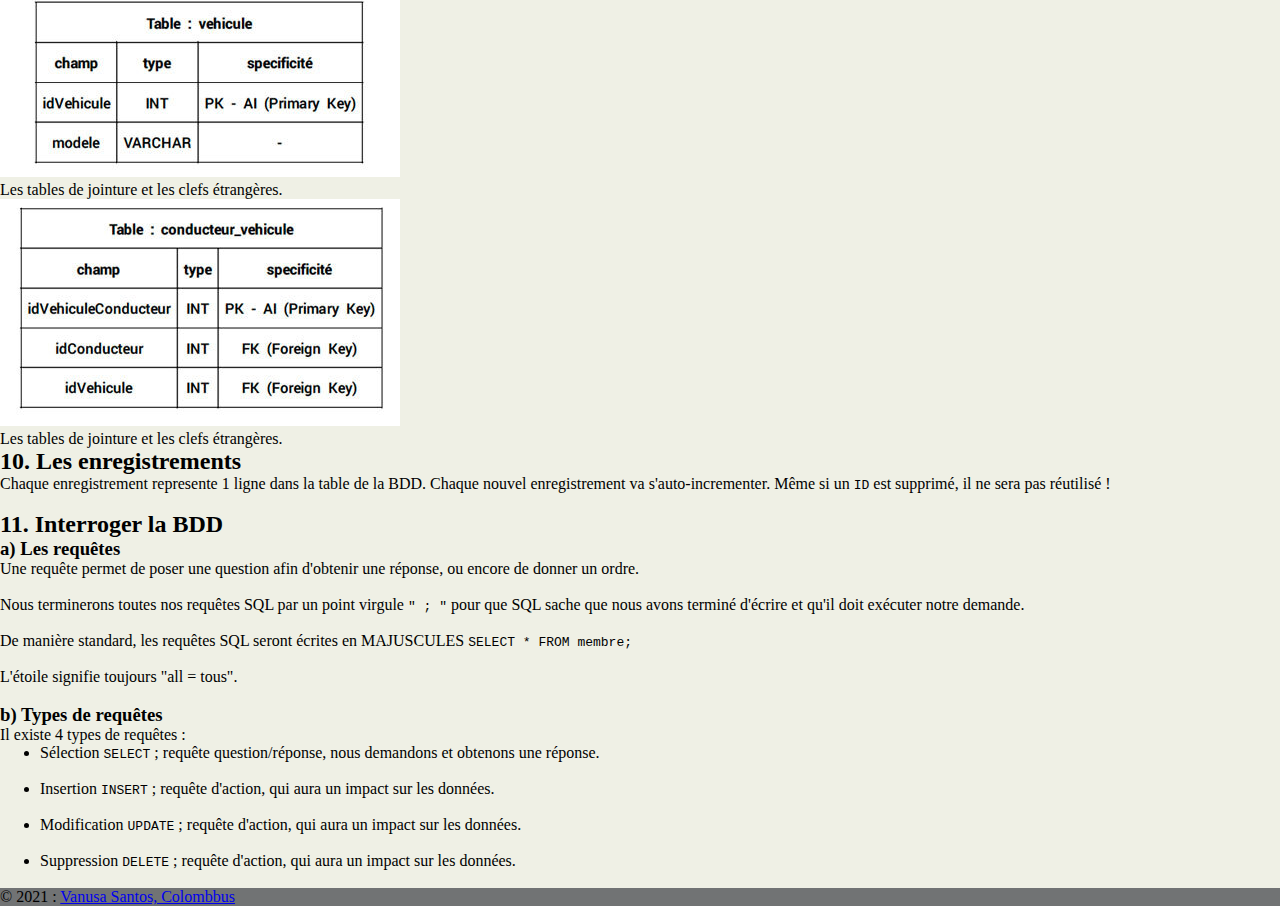
==== commit 94a99d4b: "suite sql : exos requetes" ====
--- a/00_index.html
+++ b/00_index.html
@@ -8,19 +8,20 @@
     <meta name="viewport" content="width=device-width, initial-scale=1.0">
 
     <!-- Bootstrap CSS -->
-		<link href="https://cdn.jsdelivr.net/npm/bootstrap@5.1.1/dist/css/bootstrap.min.css" rel="stylesheet" integrity="sha384-F3w7mX95PdgyTmZZMECAngseQB83DfGTowi0iMjiWaeVhAn4FJkqJByhZMI3AhiU" crossorigin="anonymous">    
+		<link href="https://cdn.jsdelivr.net/npm/bootstrap@5.1.1/dist/css/bootstrap.min.css" rel="stylesheet" integrity="sha384-F3w7mX95PdgyTmZZMECAngseQB83DfGTowi0iMjiWaeVhAn4FJkqJByhZMI3AhiU" crossorigin="anonymous">
         
     <title>Cours SQL - Accueil</title>
 
-    <link rel="stylesheet" href="css/styles.css">   
+    <link rel="stylesheet" href="css/styles.css">    
 </head>
+
 <body>
-    
+
     <!-- =================================== -->
     <!-- en-tête -->
     <!-- =================================== -->
     
-    <header class="container-fluid p-4">
+    <header class="container-fluid p-4 bg-grisclair">
         <div class="row">
             <div class="col-12 text-center">
                 <h1 class="display-4 text-dark">Cours SQL - Accueil</h1>
@@ -30,18 +31,13 @@
         <!-- fin row  -->
     </header>
 
-    <!-- div row caroussel : diaporama full width (cf.container-fluid) -->
-    <div class="container-fluid d-flex mb-4 mt-4 p-4 justify-content-center">
+    <!-- debut div de la row caroussel -->
+    <div class="d-flex p-4 justify-content-center">
         <!-- debut row -->
         <div class="row col-6">
             <div id="carouselExampleSlidesOnly" class="carousel slide" data-bs-ride="carousel" data-interval="2500">
                 <div class="carousel-inner">
-
-                    <div class="carousel-item active">
-                        <img src="img/langage.png"class="d-block w-100" alt="logo sql">
-                    </div>
-
-                    <div class="carousel-item">
+                    <div class="carousel-item  active">
                         <img src="img/sql.jpg"class="d-block w-100" alt="logo sql">
                     </div>
 
@@ -60,14 +56,14 @@
     <!-- fin div caroussel -->
 
     <!-- corps central avec contenu principal -->
-    <main class="row container-fluid p-2 bg-light">
-
-        <!-- aside gauche avec nav sommaire -->
-        <div class="col-3 p-5 bg-grisclair">
-
-            <!-- nav lattérale -->
-            <nav id="navbar-example3" class="navbar navbar-light bg-light bg-liflex-column align-items-stretch p-3">
-                <a class="navbar-brand" href="#">Page Index</a>
+    <main class="row container-fluid mx-auto bg-grisclair">
+
+         <!-- aside gauche avec nav sommaire -->
+         <div class="col-3 p-4">
+
+            <!-- nav pour la page index : sommaire -->
+            <nav id="navbar-example3" class="navbar navbar-light flex-column align-items-stretch p-3">
+                <a class="navbar-brand" href="#index">Page Index - Sommaire</a>
                 <nav class="nav nav-pills flex-column">
                     <a class="nav-link" href="#introduction">1. Introduction</a>
                     <a class="nav-link" href="#modelisation">2. Modélisation</a>
@@ -82,62 +78,74 @@
                     <a class="nav-link" href="#interroger_la_bdd">11. Intérroger la BDD </a>
                 </nav>
 
-                <!-- nav pour la page requêtes -->
-                <a class="navbar-brand" href="#">Page Requêtes</a>
+                 <!-- nav pour la page 01_requêtes -->
+                <a class="navbar-brand" href="#">Page 01 - Requêtes</a>
                 <nav class="nav nav-pills flex-column">
                     <a class="nav-link" href="#introduction">1. Base d'une BDD</a>
-                    <a class="nav-link" href="#modelisation">2. 2. Création d'une table</a>
+                    <a class="nav-link" href="#modelisation">2. Création d'une table</a>
                     <a class="nav-link" href="#tables">3. SELECT et DISTINCT</a>
-                    <a class="nav-link" href="#les_colonnes">4. Conditions</a>
-                    <a class="nav-link" href="#les_types_de_donnees">5. Opérateurs de comparaison</a>
+                    <a class="nav-link" href="#les_colonnes">4. Les conditions</a>
+                    <a class="nav-link" href="#les_types_de_donnees">5. Les opérateurs de comparaison</a>
                     <a class="nav-link" href="#pk_ai_id">6. ORDER BY</a>
                     <a class="nav-link" href="#les_cardinalites">7. Limitation avec LIMIT</a>
                     <a class="nav-link" href="#table de jointure">8. Faire des calculs</a>
-                    <a class="nav-link" href="#clefs_etrangères">9. Conditions multiples</a>
-                    <a class="nav-link" href="#les_enregistrements"> Regroupements</a>
+                    <a class="nav-link" href="#clefs_etrangères">9. Les conditions multiples</a>
+                    <a class="nav-link" href="#les_enregistrements"> Les regroupements</a>
                 </nav>
 
                 <!-- nav pour la page 02_requêtes -->
-                <a class="navbar-brand" href="#">Page 02_Requêtes</a>
-                <nav class="nav nav-pills flex-column">
-                    <a class="nav-link" href="#INSERT INTO, insertion">1. INSERT INTO : insertion</a>
+                <a class="navbar-brand" href="#">Page 02 - Requêtes</a>
+                <nav class="nav nav-pills flex-column">
+                    <a class="nav-link" href="#INSERT INTO, insertion">1. INSERT INTO, insertion</a>
                     <a class="nav-link" href="#modelisation">2. UPDATE, mise à jour</a>
-                    <a class="nav-link" href="#tables">3. DELETE : effacer</a>
-                    <a class="nav-link" href="#les_colonnes">4. Exos</a>
+                    <a class="nav-link" href="#tables">3. DELETE, effacer</a>
+                    <a class="nav-link" href="#les_colonnes">4. Exo</a>
                 </nav>
 
                 <!-- nav pour la page 03_requêtes imbriquées -->
-                <a class="navbar-brand" href="#requetes_imbriquees">Page 03 Requêtes imbriquées</a>
-                <nav class="nav nav-pills flex-column">
-                    <a class="nav-link" href="#modelisation_bdd_page3">1. Création d'une BDD</a><br>
-                    <a class="nav-link" href="#">a. Modélisation</a>
-                    <a class="nav-link" href="#">b. Créations de tables </a>
-                    <a class="nav-link" href="#">c. Création des clefs étrangères </a>
-                    <a class="nav-link" href="#">d. Insertion des données</a><br>
-                    <a class="nav-link" href="#modelisation_bdd_page3">2. SELECT sur plusieurs tables</a>
+                <a class="navbar-brand" href="#">Page 03 - Requêtes imbriquées <br>
+                BDD "bibliotheque"</a>
+                <nav class="nav nav-pills flex-column">
+                    <a class="nav-link" href="#">1. Modélisation </a>
+                    <a class="nav-link" href="#">2. Création de la table</a>
+                    <a class="nav-link" href="#">3. Insertion de contenu</a>
+                    <a class="nav-link" href="#">4. Création clé-étrangère</a>
+                    <a class="nav-link" href="#">4. Selectionner des tables(SELECT)</a>
                 </nav>
 
                 <!-- nav pour la page 04_jointures -->
                 <a class="navbar-brand" href="#">Page 04 - Jointures</a>
                 <nav class="nav nav-pills flex-column">
-                    <a class="nav-link" href="#modelisation">1. Modélisation</a>
-                    <a class="nav-link" href="#">2. Création de table : CREATE TABLE </a>
-                    <a class="nav-link" href="#">3. Insertion de contenu : INSERT TO</a>
-                    <a class="nav-link" href="#">4. Altération : ALTER - ADD FOREIGN KEY -   REFERENCES</a>
-                    <a class="nav-link" href="#">3. Sélectionner plusieurs tables :<br>SELECT avec IS, IN, NOT IN</a>
-                    <a class="nav-link" href="#">3. Compter : SELECT COUNT : <br>IS, IN, NOT IN</a>
+                    <a class="nav-link" href="#">1. Définition </a>
+                    <a class="nav-link" href="#">2. Récapitulatif</a>
+                    <a class="nav-link" href="#">3. Exemples</a>
+                    <a class="nav-link" href="#">4. Jointures externes </a>
+                    <a class="nav-link" href="#">5. Jointures externes avec UNION </a>
+                </nav>
+
+                <!-- nav pour la page 05_fonctions -->
+                <a class="navbar-brand" href="#">Page 05 - Fonctions</a>
+                <nav class="nav nav-pills flex-column">
+                    <a class="nav-link" href="#">1. Quelques fonctions </a>
+                </nav>
+
+                <!-- nav pour la page 05_exos -->
+                <a class="navbar-brand" href="#">Page 06 - EXO: BDD immobilier</a>
+                <nav class="nav nav-pills flex-column">
+                    <a class="nav-link" href="#">1. Modélisation de la BDD immobilier : créations des tables et insertion de contenu<br> </a>
+                    <a class="nav-link" href="#">2. Exos / récap : multiples requêtes SQL<br> </a>
                 </nav>
             </nav>
         </div>
 
         <!-- ================================================ -->
-        <!-- section container : contenu principal -->
+        <!-- section container : zoning avec contenu principal-->
         <!-- ================================================ -->
     
-        <section class="container mb-4 p-4 bg-light col-9">
-
-            <div class="col-10 col-md-4 col-lg-6 m-4">
-                <img src="img/front-back.jpg" alt="front-back">             
+        <section class="container col-sm-10 col-md-8 col-lg-6 bg-grisclair">
+
+            <div class="m-4">
+                <img src="img/front-back.jpg" class="d-block w-100" alt="front-back">             
             </div>
             <!-- fin div img -->
 
@@ -146,7 +154,7 @@
                 <h2 id="introduction" class="text-dark p-5">1. Introduction</h2>
                 <!-- .col-4*3>h2{$/ Titre} -->
 
-                <div class="col-10 col-md-6 col-lg-3 m-4 bg-white">
+                <div class="col-10 col-md-3 col-lg-3 m-4 bg-light">
                     <h3>a) MySQL</h2>
                     <ul>
                         <li>MySQL peut s'utiliser en ligne de commande (Shell, Bash, CMDR et le Terminal sur Mac ou Linux , ou avec une interface graphique comme phpMyAdmin.</li>
@@ -154,7 +162,7 @@
                         <li>Pour se connecter en ligne de commande on utilise <code>mysql -u utilisateur -p</code>
                         </li>
                         <br>
-                        <li class="alert alert-danger">Attention : il faut penser à mettre le nom d'utilisateur spécifique au serveur ; sur le Pc en local l'utilisateur est 'root' qui signifie 'racine'.
+                        <li class="bg-info text-white">Attention : il faut penser à mettre le nom d'utilisateur spécifique au serveur ; sur le Pc en local l'utilisateur est 'root' qui signifie 'racine'.
                         </li>
                         <br>
                         <li class = "alert alert-success">Pour une première utilisation il est nécessaire d'installer les variables de commandes (variables d'environnement) avant d'utiliser MySQL en ligne de commande :
@@ -178,7 +186,7 @@
                     </ul>
                 </div>
                 
-                <div class="col-10 col-md-6 col-lg-3 m-4 bg-white">
+                <div class="col-10 col-md-6 col-lg-3 m-4 bg-light">
                     <h3>b) SGBDR ou SGBD</h3>
                     <ul>
                         <li>Un SGBDR est un système de gestion de base de données relationnelles</li><br>
@@ -202,8 +210,8 @@
                     </ul>
                 </div>
 
-                <div class="col-10 col-md-6 col-lg-3 m-4 bg-white">
-                    <h3>c) En résumé...</h3>
+                <div class="col-10 col-md-6 col-lg-3 m-4 bg-light">
+                    <h3>c) En résumé</h3>
                     <ul>
                         <li>A l'intérieur de la BDD les informations sont classées, sctructurées et regroupées par sujet</li><br>
                         <li>Le langage de requête SQL nous permet d'échanger les informations avec la base; autrement dit, il est utilisé pour la communication entre le client et le serveur</li><br>
@@ -214,26 +222,21 @@
             </div>
             <!-- fin row 1  -->
 
+
             <!-- debut row 2 -->
             <div class="row mt-4">
                 <h2 id="modelisation" class="text-dark p-4">2. Modélisation</h2>
                 <!-- .col-4*3>h2{$/ Titre} -->
 
-                <div class="col-10 col-md-12 col-lg-10 m-4 bg-white">
-                    <h3>Intro</h3><br>
-                    <ul>
-                        <li>Avant de créer une BDD, il est essentiel de se poser et de réflechir à la modélisation de la base : pour éviter de se tromper.
-                        </li><br>
-
-                        <li>Changer la modélisation d'une BDD en cours de production/de projet, n'est pas récommandé. Cela nous forcera à re-écrire une bonne partie des requêtes.          
-                        </li><br>
-
-                        <li>Comment modéliser une BDD ?
-                        </li><br>
+                <div class="col-10 col-md-12 col-lg-10 m-4 bg-light">
+                    <h3>1 - Intro</h3><br>
+                    <ul>
+                        <li>Avant de créer une BDD, il est essentiel de se poser et de réflechir à la modélisation de la base : pour éviter de se tromper.</li><br>
+                        <li>Changer la modélisation d'une BDD en cours de production/de projet, n'est pas récommandé. Cela nous forcera à re-écrire une bonne partie des requêtes.</li><br>
+                        <li>Comment modéliser une BDD ?</li><br>
                             <ul>
                                 <li>On peut modéliser une BDD sur une feille de papier ou utiliser un logiciel pour nous aider. Exemple : <a href="https://www.mysql.com/fr/products/workbench">MySQL WorkBench</a></li><br>
-                                <li>La modélisation se compose de différentes tables (une table = un sujet). Ex.: Si nous vendons des produits il faut uen table des produits et une table des commandes: qu'est-ce qu'il y a comme produits, qu'est-ce que je peux commander...
-                                </li><br>
+                                <li>La modélisation se compose de différentes tables (une table = un sujet). Ex.: Si nous vendons des produits il faut uen table des produits et une table des commandes: qu'est-ce qu'il y a comme produits, qu'est-ce que je peux commander...</li><br>
                             </ul>
                     </ul>
                 </div>
@@ -245,7 +248,7 @@
                 <h2 id="tables" class="text-dark p-4">3. Les tables</h2>
                 <!-- .col-4*3>h2{$/ Titre} -->
 
-                <div class="row col-10 col-md-6 col-lg-2 m-4 bg-white">
+                <div class="row col-10 col-md-6 col-lg-2 m-4 bg-light">
                     <ul>
                         <ul>
                             <li>1 sujet représente 1 table dans une base de données. </li><br>
@@ -255,10 +258,10 @@
                     </ul>
                 </div>
                 
-                <div class="col-10 col-md-6 col-lg-8 m-4 bg-white">
+                <div class="col-10 col-md-6 col-lg-8 m-4 bg-light">
                     <figure>
-                        <img src="img/abonne.png" alt="table_abonne">
-                        <figcaption class="bg-light text-center text-info">
+                        <img src="img/abonne.png" class="d-block w-100" alt="table_abonne">
+                        <figcaption class="bg-light text-center">
                             Il faut réfléchir au sujet et à ses conséquences. Si nous vendons des produits, nous aurons certainement des membres. 1 table membre sera donc nécessaire. En terme de fonctionnalité, si nous souhaitons proposer un abonnement newsletter aux membres, nous aurons besoin d'1 table newsletter repertoriant les membres abonnés <br>
                             <strong>table = 1 sujet</strong></li>
                         </figcaption>
@@ -268,18 +271,19 @@
             </div>
             <!-- fin row 3 -->    
 
+
             <!-- debut row 4 -->
             <div class="row mt-4">
                 <h2 id="colonnes_champs" class="text-dark p-4">4. Les colonnes et les champs</h2>
                 <!-- .col-4*3>h2{$/ Titre} -->
 
-                <div class="row col-10 col-md-6 col-lg-5 m-4 alert alert-success">
+                <div class="row col-10 col-md-6 col-lg-5 m-4 bg-light">
                     <p class="p-5">Chaque table possède généralement plusieurs champs (aussi appelés colonnes).<br>
                     <br>
                     Les colonnes / champs représentent des caractéristiques relatives au sujet (la table).</p>
                 </div>
                 
-                <div class="col-10 col-md-6 col-lg-5 m-4 alert alert-success">
+                <div class="col-10 col-md-6 col-lg-5 m-4 bg-light">
                     <p class="p-5">Pour savoir, quelle colonne mettre dans quelle table, il faut se poser la question suivante : qu'est-ce qui pourrait décrire mon sujet ? quelles sont les informations sur mon sujet ? <br>
                     <br>
                     Par exemple, la table membre aura les champs : pseudo, mot de passe, nom, prenom, adresse, email, etc.</p>
@@ -288,12 +292,12 @@
             <!-- fin row 4 -->    
 
             <!-- debut row 5-->
-            <div class="row mt-4">
+            <div class="row col-sm-10 col-md-6 col-lg-12 mt-4">
                 <h2 id="types" class="text-dark p-4">5. Types de données</h2>
                 <!-- .col-4*3>h2{$/ Titre} -->
 
                 <!-- debut div tableau -->
-                <div class="row col-10 m-4 bg-white">
+                <div  m-4 bg-light">
                     <table class="table table-striped table-sm">
                         <thead>
                             <tr>
@@ -349,7 +353,7 @@
                 <!-- .col-4*3>h2{$/ Titre} -->
 
                 <!-- debut des 4 col -->
-                <div class="col-12 m-4 p-4 bg-white">
+                <div class="col-12 m-4 p-4 bg-light">
                     <h3>a) PK - Les identifiants - Primary Key et clef primaire</h2><br>
                         <ul>
                             <li>Les identifiants sont des champs un peu particuliers car ils ne décrivent pas le sujet. Ce sont des champs/colonnes systématiquement présents dans chaque table et ce en première position.</li><br>
@@ -360,32 +364,34 @@
                     </ul>
                 </div>
                 
-                <div class="col-10 m-4 p-4 bg-white">
+                <div class="col-12 m-4 p-4 bg-light">
                     <h3>b) AI (Auto Increment = auto-incrementé)</h3><br>
                     <ul>
                         <li>L'ID membre sera toujours auto-incrementé.</li><br>
                         <li>Auto-incrementé est une option permettant de génerer un numéro unique dans un champ de type clef primaire (identifiant).</li><br>
                         <li>Par conséquent, retenez bien que le 1er champ de chaque table sera systématiquement un <code>"id"</code> qui sera PK et AI.</li><br>
                     </ul>
-                </div>
-
-                <div class="col-10 m-4 p-4 bg-white">
+                </ul>
+                </div>
+
+                <div class="col-12 m-4 p-4 bg-light">
                     <h3>c) NULL, NOT NULL</h3><br>
                     <ul>
-                        <li>Dans chaque champ, nous pourrons indiquer si nous acceptons les valeurs <code>NULL</code> ou <code>NOT NULL</code></li><br>
+                        <li>Dans cahque champ, nous pourrons indiquer si nous acceptons les valeurs <code>NULL</code> ou <code>NOT NULL</code></li><br>
                         <li>"Null" est un type de valeur en informatique évitant de laisser un champ vide si nous n'avons pas d'inforamtion à y déposer.</li><br>
                     </ul>
-                </div>
-
-                <div class="col-10 m-4 p-4 bg-white">
+                </ul>
+                </div>
+
+                <div class="col-12 m-4 p-4 bg-light">
                     <h3>d) Les relations</h3><br>
-                    <p>Il arrive parfois que les sujets interagissent entre eux.
-                    </p><br>
+                    <p>Il arrive parfois que les sujets interagissent entre eux.</p><br>
                     <ul>
                         <li>Exemples : </li><br>
                         <li>1 membre commande un produit (ou 1 produit est commandé par un membre), nous deveons enregistrer l'information dans une table commande.</li><br>
                         <li>1 conducteur conduit 1 véhicule (ou 1 véhicule est conduit par 1 conducteur), il nous faudra une table permetrant de préciser qui conduit tel véhicule.</li><br>
                     </ul>
+                </ul>
                 </div>
                 <!-- fin des 4 col -->
             </div>
@@ -396,26 +402,23 @@
                 <h2 id="cardinalites" class="text-dark p-4">7. Les cardinalités</h2>
                 <!-- .col-4*3>h2{$/ Titre} -->
 
-                <div class="col-md-6 col-lg-5 m-4 p-4 bg-white">
+                <div class="col-md-6 col-lg-5 m-4 p-4 bg-light">
                     <p>Les cardinalités permettent de connaître le chiffre minimum et maximum d'enregistrements pour une relation.</p><br>
                         <ul>
                             <li>Exemple 1 : Un homme est le fils d'une femme et d'une seule <code>(min = 1 et max = 1)</code></li><br>
                         </ul> <br>
 
-                    <p>En revanche, une femme peut n'avoir aucun enfant ou plusieurs    
-                        <code>(min = 0 et max = n). Ici : (n = nombre entier naturel)</code>(min = 0 et max = n). Ici : (n = nombre entier naturel)
-                    </p><br>
+                    <p>En revanche, une femme peut n'avoir aucun enfant ou plusieurs <code>(min = 0 et max = n). Ici : (n = nombre entier naturel)</code>(min = 0 et max = n). Ici : (n = nombre entier naturel)</p><br>
                         <ul>
-                            <li>Exemple 2 : 1 livre possède forcément 1 auteur et qu'1 seul. <code>Relation (1,1)</code>. Minimum 1 auteur, Maximum 1 auteur. 1 auteur peut avoir écrit plusieurs livre (ou aucun). <code>Relation (0,n)</code>. Minimum 0 livre, Maximum N livres
-                            </li>
+                            <li>Exemple 2 : 1 livre possède forcément 1 auteur et qu'1 seul. <code>Relation (1,1)</code>. Minimum 1 auteur, Maximum 1 auteur. 1 auteur peut avoir écrit plusieurs livre (ou aucun). <code>Relation (0,n)</code>. Minimum 0 livre, Maximum N livres</li>
                         </ul>               
                 </div>
                 <!-- fin col -->
                 
-                <div class="col-md-6 col-lg-5 m-4 bg-white">
+                <div class="col-md-6 col-lg-5 m-4 bg-light">
                     <figure>
-                        <img src="img/cardinalites.jpg" class="image" alt="les cardinalités">
-                        <figcaption class="bg-light text-center text-info">Les cardinalités</figcaption>
+                        <img src="img/cardinalites.jpg" class="d-block w-100" alt="les cardinalités">
+                        <figcaption class="bg-light text-center">Les cardinalités</figcaption>
                     </figure>
                 </div>
                 <!-- fin col -->
@@ -428,8 +431,8 @@
                 <h2 id="table_de_jointure" class="text-dark p-4">8. Les tables de jointure </h2>
                 <!-- .col-4*3>h2{$/ Titre} -->
 
-                <div class="col-10 col-md-6 col-lg-4 m-4 p-4 bg-white">
-                    <p class="alert alert-danger">Une table de jointure permet de faire le lien entre 2 tables.</p><br>
+                <div class="col-10 col-md-6 col-lg-5 m-4 p-4 bg-light">
+                    <p class="bg-info">Une table de jointure permet de faire le lien entre 2 tables.</p><br>
                     <p>Exemple : une société de taxi, qui possède des conducteurs et des véhicules.</p><br>
                     <ul>               
                         <li>1 conducteur peut conduire 0 ou plusieurs véhicules.</li><br>
@@ -440,10 +443,10 @@
                 </div>
                 <!-- fin col -->
 
-                <div class="col-md-6 col-lg-6 m-4 p-4 bg-white">
+                <div class="col-md-6 col-lg-5 m-4 p-4 bg-light">
                     <figure>
-                        <img src="img/jointures.jpg" alt="les tables de jointure">
-                        <figcaption class="bg-light text-center text-info">Une table de jointure <br>Avec cette table de jointure, nous savons qu'Alexandre est autorisé à conduire la BM et la Mercedes et Julien ne peut conduire que la BM.</figcaption>
+                        <img src="img/jointures.jpg" class="d-block w-100" alt="les tables de jointure">
+                        <figcaption class="bg-light text-center">Une table de jointure <br>Avec cette table de jointure, nous savons qu'Alexandre est autorisé à conduire la BM et la Mercedes et Julien ne peut conduire que la BM.</figcaption>
                     </figure>
                 </div>
                 <!-- fin col -->
@@ -452,28 +455,28 @@
             
             <!-- debut row 9 -->
             <div class="row mt-4">
-                <h2 id="clefs_etrangeres" class="text-dark p-4">9. Clefs étrangères ou FK (foreign key)</h2>
-                <!-- .col-4*3>h2{$/ Titre} -->
-
-                <div class="col-10 m-4 bg-white">
+                <h2 id="clefs_etrangeres" class="text-dark p-4">9. Clefs étrangères ou FK</h2>
+                <!-- .col-4*3>h2{$/ Titre} -->
+
+                <div class="col-10 m-4 bg-light">
                     <p>Les clefs étrangères sont des champs forcément clefs primaires dans leur table d'origine et qui se retrouvent dans une table extérieure.</p> <br>
 
                     <p>Un champ clef étrangère permet de faire la relation avec un autre sujet.</p> <br>
                 </div>
                 <!-- fin col -->
                 
-                <div class="col-md-5 m-4 bg-white">
+                <div class="col-md-5 m-4 bg-light">
                     <figure>
-                        <img src="img/clef_etrangere_1.jpg" alt="clef etrangere">
-                        <figcaption class="bg-light text-center text-info">Les tables de jointure et les clefs étrangères.<br></figcaption>
+                        <img src="img/clef_etrangere_1.jpg" class="d-block w-100" alt="clef etrangere">
+                        <figcaption class="bg-light text-center">Les tables de jointure et les clefs étrangères.<br></figcaption>
                     </figure>
                 </div>
                 <!-- fin col -->
 
-                <div class="col-md-5 m-4 bg-white">
+                <div class="col-md-5 m-4 bg-light">
                     <figure>
-                        <img src="img/clef_etrangere_2.jpg" alt="clef etrangere">
-                        <figcaption class="bg-light text-center text-info">Les tables de jointure et les clefs étrangères.<br></figcaption>
+                        <img src="img/clef_etrangere_2.jpg" class="d-block w-100" alt="clef etrangere">
+                        <figcaption class="bg-light text-center">Les tables de jointure et les clefs étrangères.<br></figcaption>
                     </figure>
                 </div>
                 <!-- fin col -->
@@ -486,8 +489,8 @@
                 <h2 id="enregistrement" class="text-dark p-4">10. Les enregistrements</h2>
                 <!-- .col-4*3>h2{$/ Titre} -->
 
-                <div class="col-md-10 m-4 bg-white">
-                    <p class="alert alert-success">Chaque enregistrement represente 1 ligne dans la table de la BDD. Chaque nouvel enregistrement d'un PRIMARY (clé primaire a forcément un ID) va s'auto-incrementer. Même si un <code>ID</code> est supprimé, il ne sera pas réutilisé !</p><br>
+                <div class="col-md-10 m-4 bg-light">
+                    <p class="bg-info text-white">Chaque enregistrement represente 1 ligne dans la table de la BDD. Chaque nouvel enregistrement va s'auto-incrementer. Même si un <code>ID</code> est supprimé, il ne sera pas réutilisé !</p><br>
                 </div>
                 <!-- fin col-10 -->
             </div>
@@ -498,7 +501,7 @@
                 <h2 id="interroger_la_bdd" class="text-dark p-4">11. Interroger la BDD </h2>
                 <!-- .col-4*3>h2{$/ Titre} -->
 
-                <div class="col-10 col-md-6 col-lg-5 m-4 bg-white">
+                <div class="col-10 col-md-6 col-lg-5 m-4 bg-light">
                     <h3>a) Les requêtes</h3>
                     <p>Une requête permet de poser une question afin d'obtenir une réponse, ou encore de donner un ordre.</p><br>
                     <p>Nous terminerons toutes nos requêtes SQL par un point virgule <code>" ; "</code> pour que SQL sache que nous avons terminé d'écrire et qu'il doit exécuter notre demande.</p><br>
@@ -508,7 +511,7 @@
                 </div>
                 <!-- fin col -->
                 
-                <div class="col-10 col-md-6 col-lg-5 m-4 bg-white">
+                <div class="col-10 col-md-6 col-lg-5 m-4 bg-light">
                     <h3>b) Types de requêtes</h3>
                     <p>Il existe 4 types de requêtes :</p>
                     <ul>
--- a/css/styles.css
+++ b/css/styles.css
@@ -26,9 +26,9 @@
         background-color: var(--gristrend);
     }
 
-    section {
+    /* section {
         background-color: var(--jaunetrend);
-    }
+    } */
 
     .bg-grisclair {
         background-color: var(--grisclair);
@@ -43,5 +43,5 @@
     }
 
     header {
-        background-color: var(--grisclair);
+        background-color: var(--jaunetrend);
     }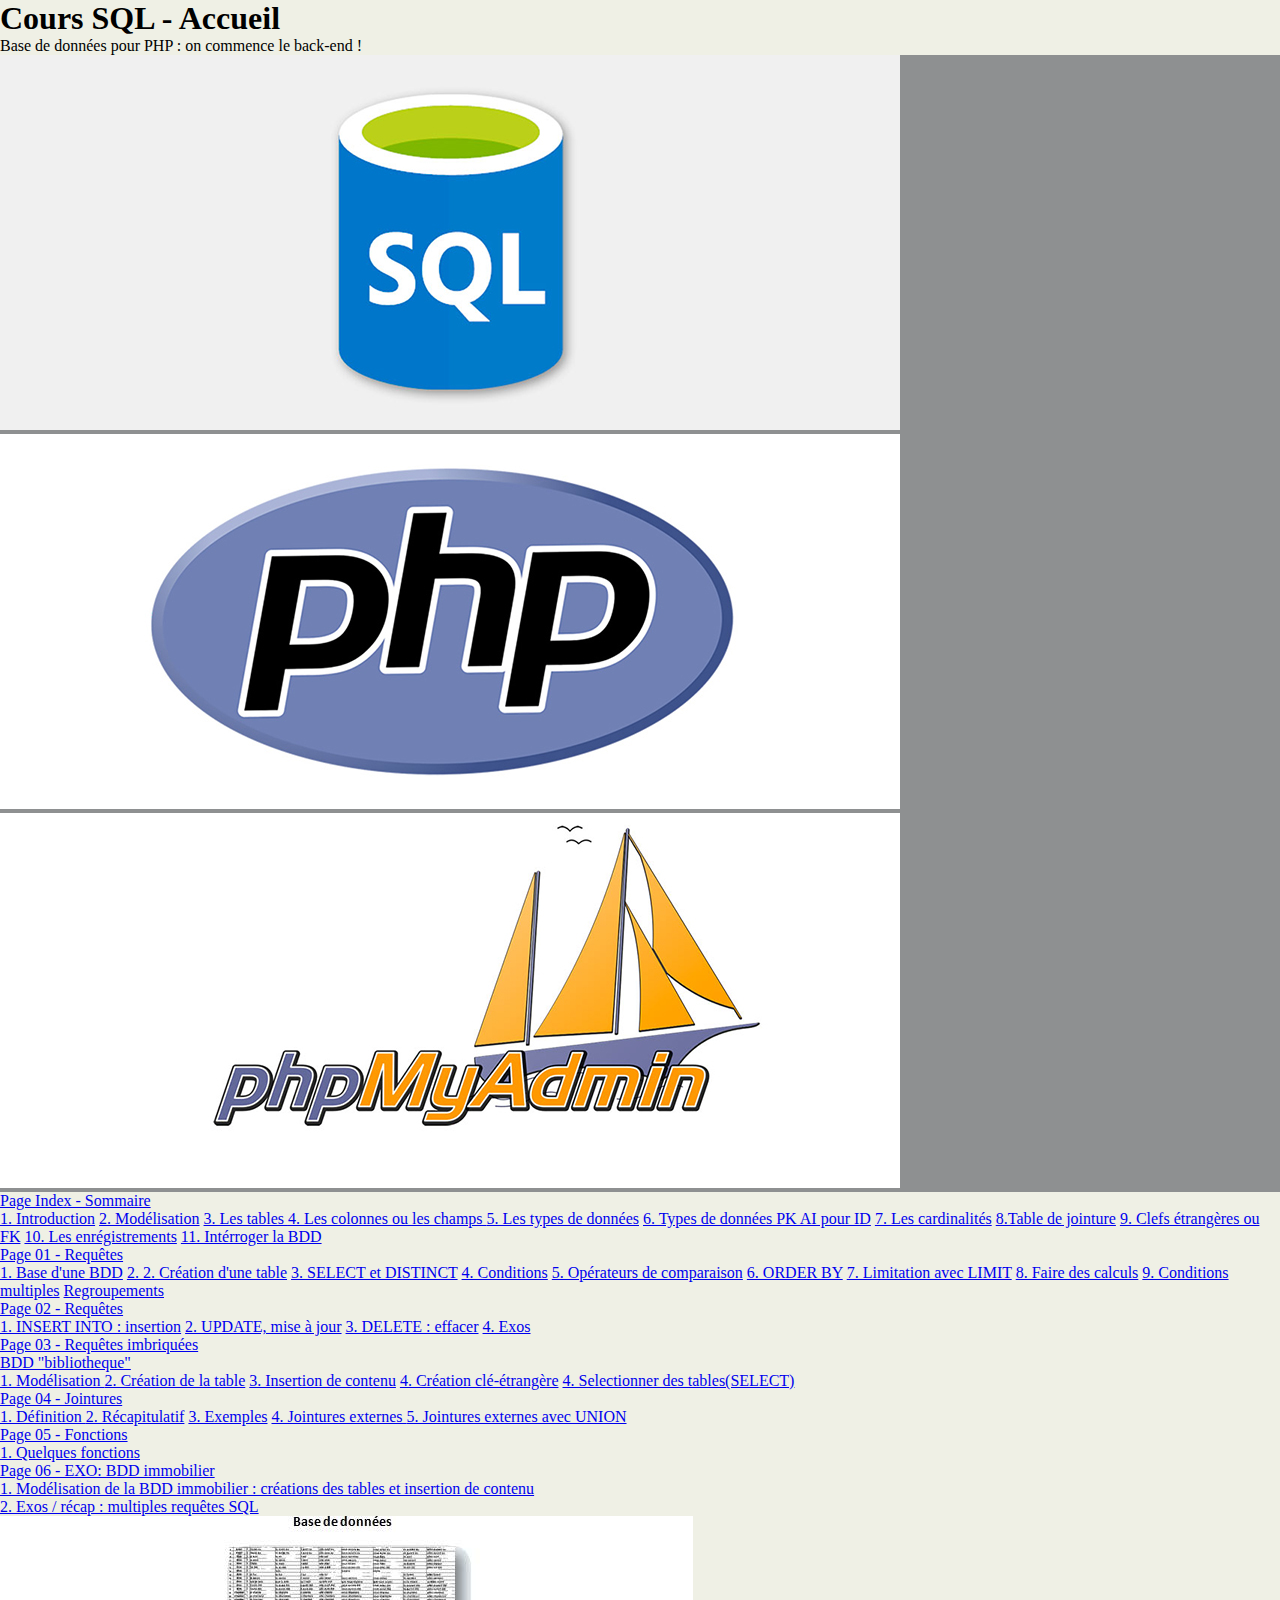
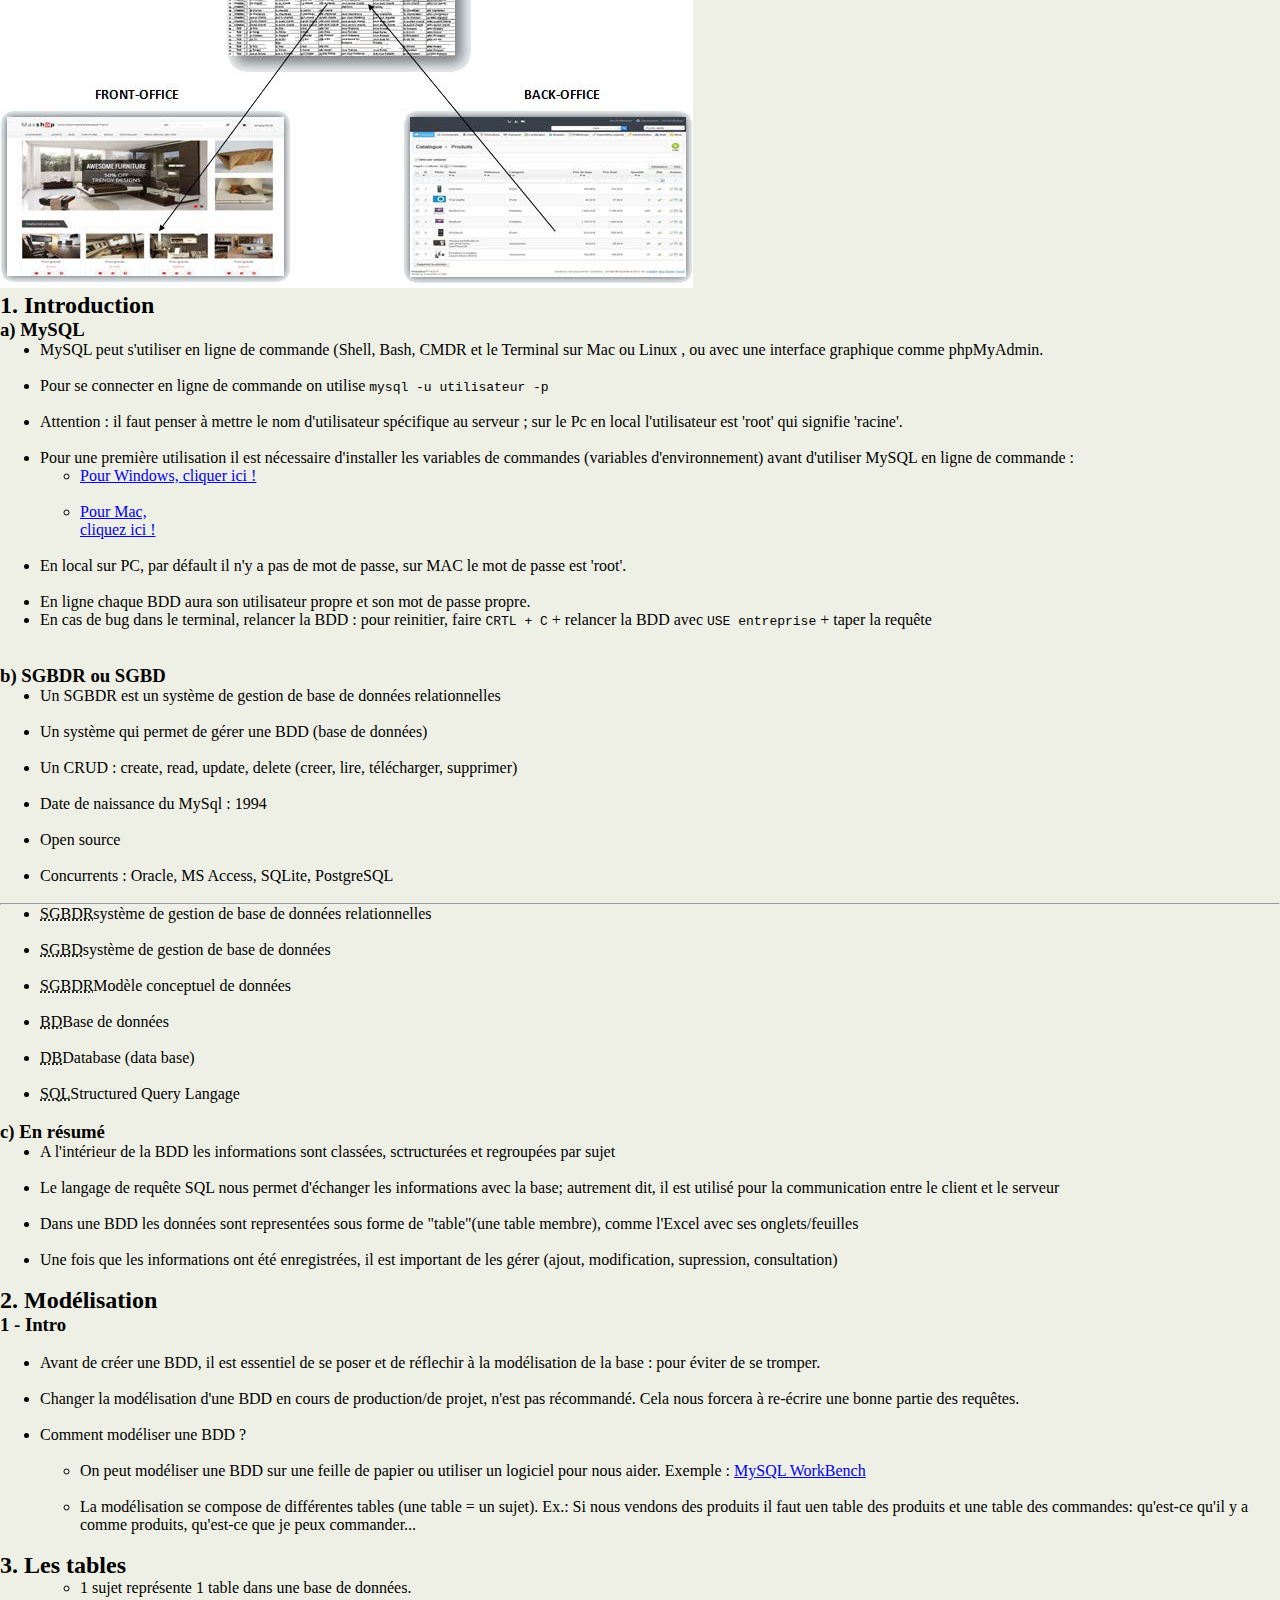
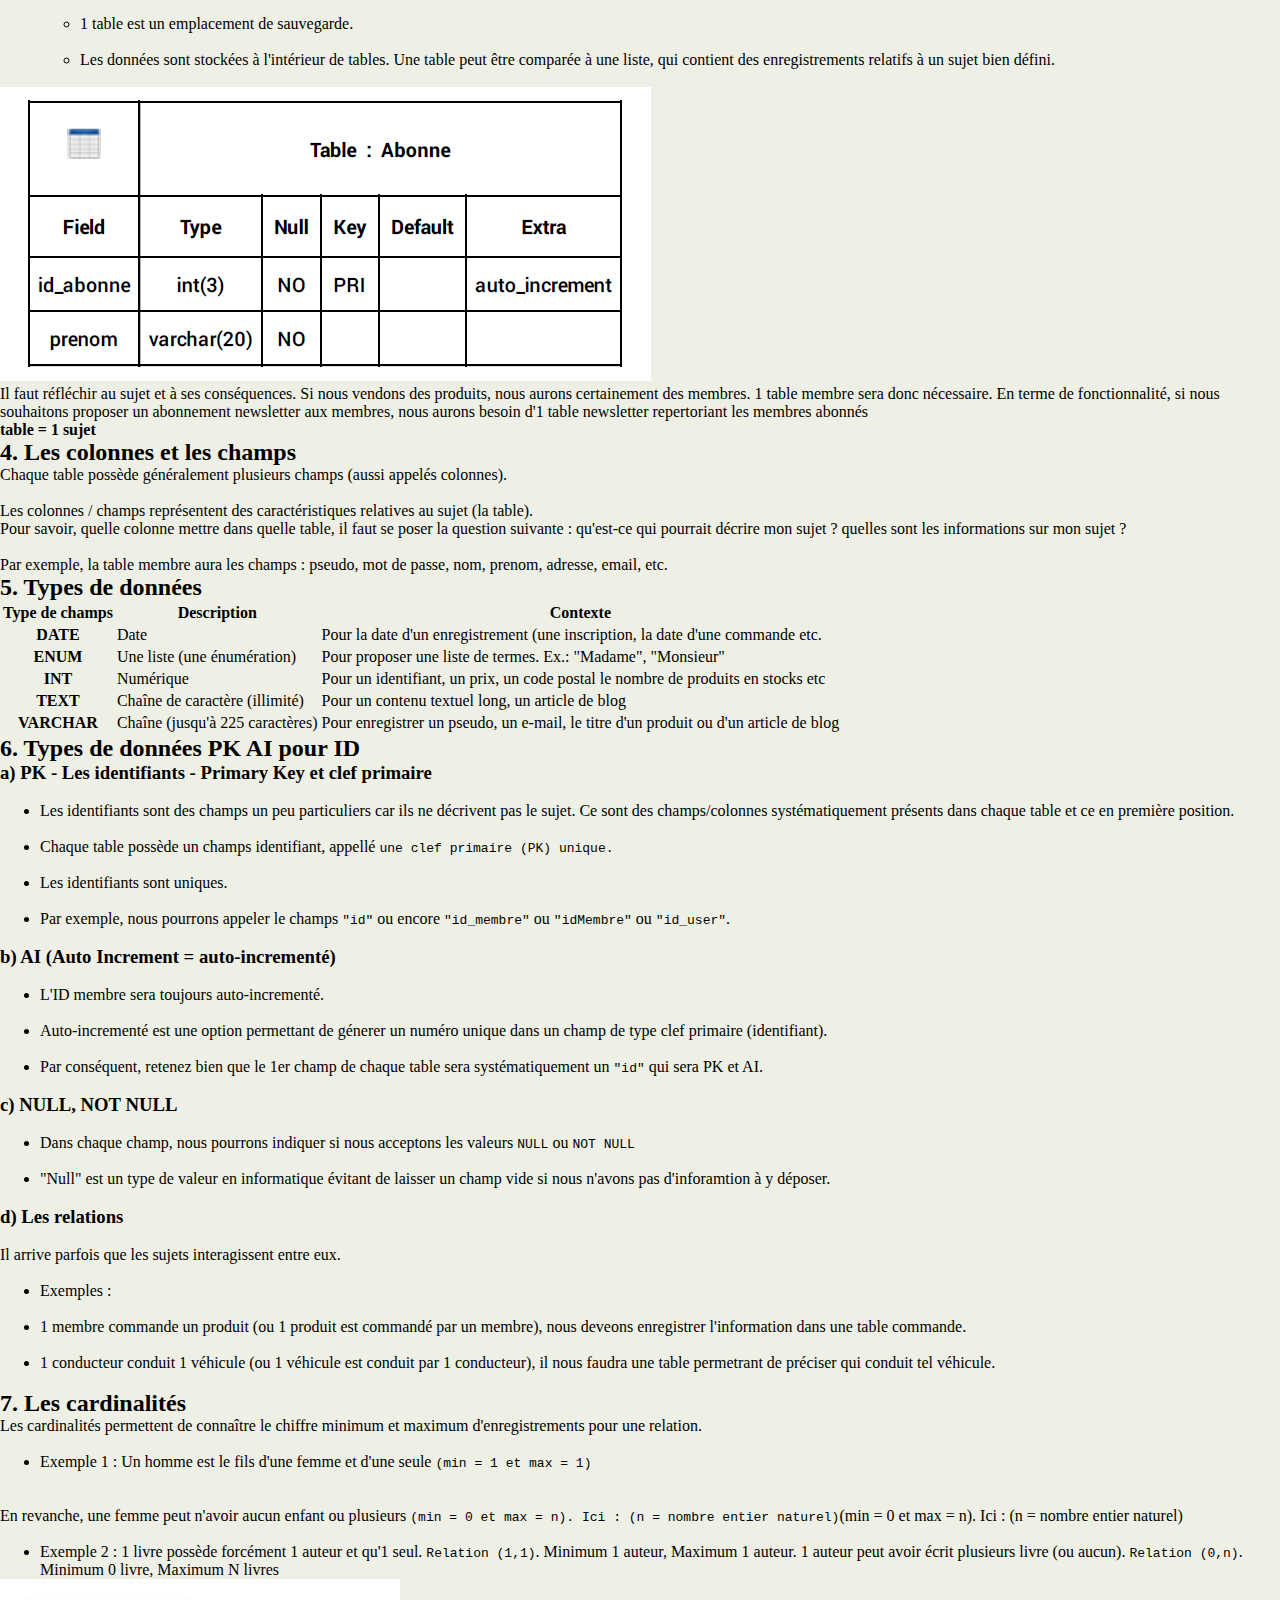
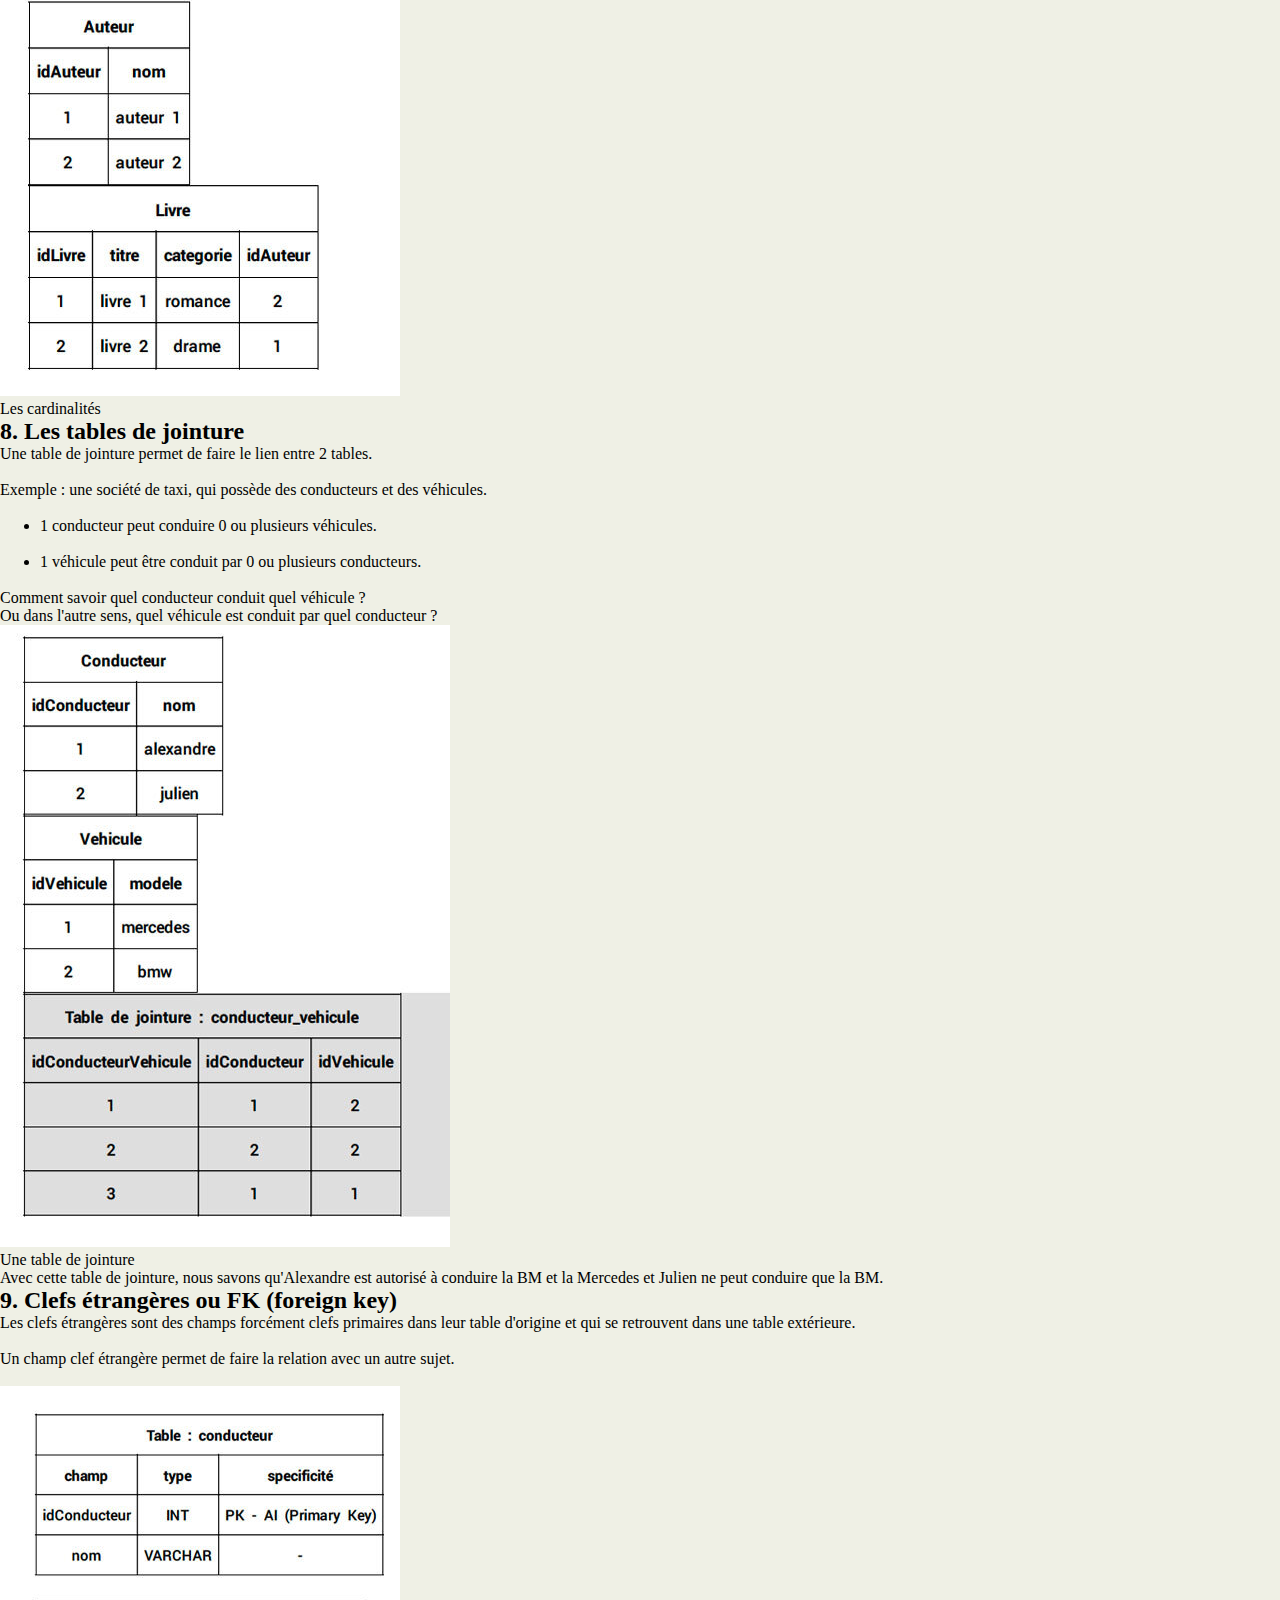
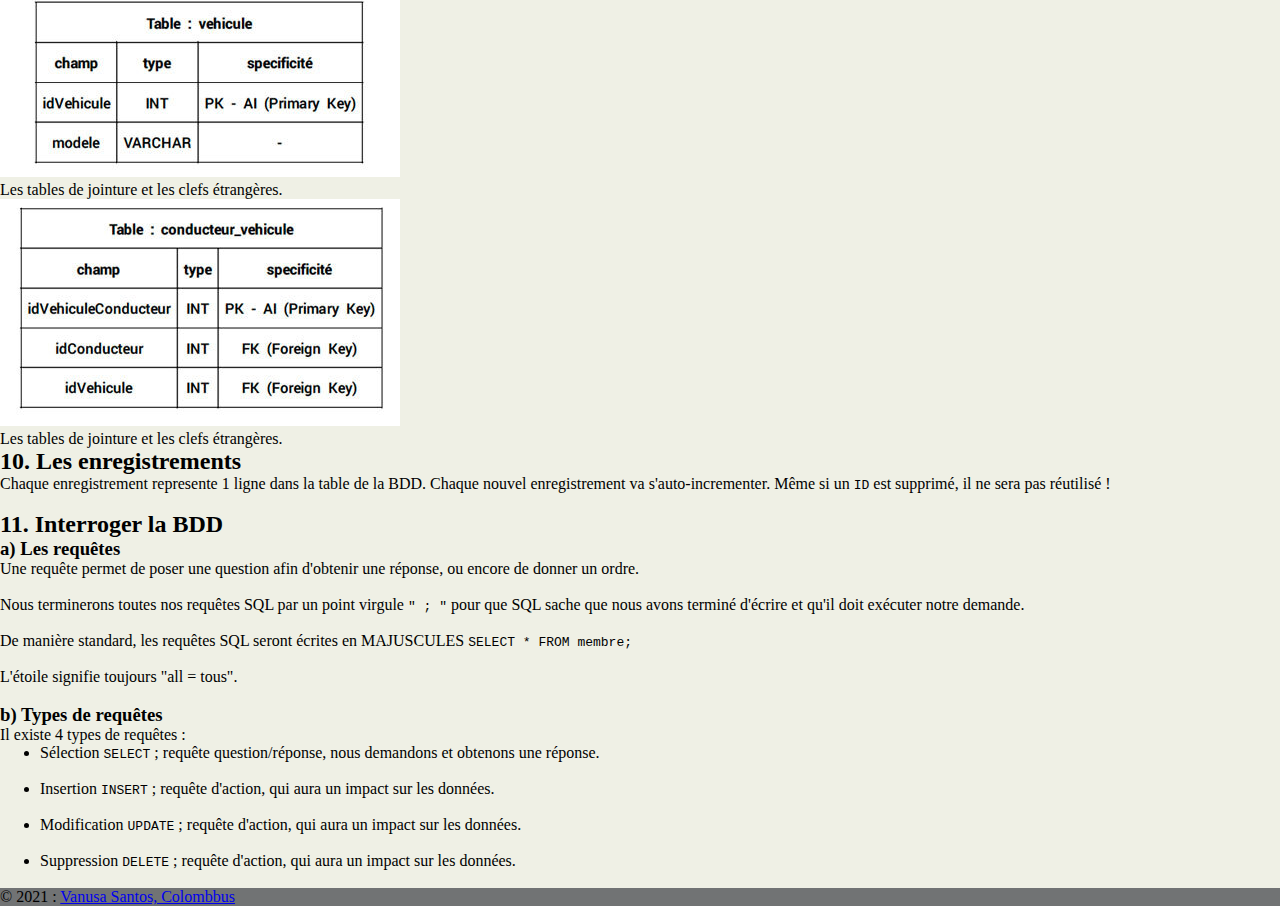
==== commit 20ec6f31: "suite sql - requetes de jointures" ====
--- a/00_index.html
+++ b/00_index.html
@@ -31,8 +31,8 @@
         <!-- fin row  -->
     </header>
 
-    <!-- debut div de la row caroussel -->
-    <div class="d-flex p-4 justify-content-center">
+    <!-- div row caroussel : diaporama full width (cf.container-fluid) -->
+    <div class="container-fluid d-flex mb-4 mt-4 p-4 justify-content-center">
         <!-- debut row -->
         <div class="row col-6">
             <div id="carouselExampleSlidesOnly" class="carousel slide" data-bs-ride="carousel" data-interval="2500">
@@ -82,24 +82,24 @@
                 <a class="navbar-brand" href="#">Page 01 - Requêtes</a>
                 <nav class="nav nav-pills flex-column">
                     <a class="nav-link" href="#introduction">1. Base d'une BDD</a>
-                    <a class="nav-link" href="#modelisation">2. Création d'une table</a>
+                    <a class="nav-link" href="#modelisation">2. 2. Création d'une table</a>
                     <a class="nav-link" href="#tables">3. SELECT et DISTINCT</a>
-                    <a class="nav-link" href="#les_colonnes">4. Les conditions</a>
-                    <a class="nav-link" href="#les_types_de_donnees">5. Les opérateurs de comparaison</a>
+                    <a class="nav-link" href="#les_colonnes">4. Conditions</a>
+                    <a class="nav-link" href="#les_types_de_donnees">5. Opérateurs de comparaison</a>
                     <a class="nav-link" href="#pk_ai_id">6. ORDER BY</a>
                     <a class="nav-link" href="#les_cardinalites">7. Limitation avec LIMIT</a>
                     <a class="nav-link" href="#table de jointure">8. Faire des calculs</a>
-                    <a class="nav-link" href="#clefs_etrangères">9. Les conditions multiples</a>
-                    <a class="nav-link" href="#les_enregistrements"> Les regroupements</a>
+                    <a class="nav-link" href="#clefs_etrangères">9. Conditions multiples</a>
+                    <a class="nav-link" href="#les_enregistrements"> Regroupements</a>
                 </nav>
 
                 <!-- nav pour la page 02_requêtes -->
                 <a class="navbar-brand" href="#">Page 02 - Requêtes</a>
                 <nav class="nav nav-pills flex-column">
-                    <a class="nav-link" href="#INSERT INTO, insertion">1. INSERT INTO, insertion</a>
+                    <a class="nav-link" href="#INSERT INTO, insertion">1. INSERT INTO : insertion</a>
                     <a class="nav-link" href="#modelisation">2. UPDATE, mise à jour</a>
-                    <a class="nav-link" href="#tables">3. DELETE, effacer</a>
-                    <a class="nav-link" href="#les_colonnes">4. Exo</a>
+                    <a class="nav-link" href="#tables">3. DELETE : effacer</a>
+                    <a class="nav-link" href="#les_colonnes">4. Exos</a>
                 </nav>
 
                 <!-- nav pour la page 03_requêtes imbriquées -->
@@ -139,7 +139,7 @@
         </div>
 
         <!-- ================================================ -->
-        <!-- section container : zoning avec contenu principal-->
+        <!-- section container : contenu principal -->
         <!-- ================================================ -->
     
         <section class="container col-sm-10 col-md-8 col-lg-6 bg-grisclair">
@@ -162,7 +162,7 @@
                         <li>Pour se connecter en ligne de commande on utilise <code>mysql -u utilisateur -p</code>
                         </li>
                         <br>
-                        <li class="bg-info text-white">Attention : il faut penser à mettre le nom d'utilisateur spécifique au serveur ; sur le Pc en local l'utilisateur est 'root' qui signifie 'racine'.
+                        <li class="alert alert-danger">Attention : il faut penser à mettre le nom d'utilisateur spécifique au serveur ; sur le Pc en local l'utilisateur est 'root' qui signifie 'racine'.
                         </li>
                         <br>
                         <li class = "alert alert-success">Pour une première utilisation il est nécessaire d'installer les variables de commandes (variables d'environnement) avant d'utiliser MySQL en ligne de commande :
@@ -222,7 +222,6 @@
             </div>
             <!-- fin row 1  -->
 
-
             <!-- debut row 2 -->
             <div class="row mt-4">
                 <h2 id="modelisation" class="text-dark p-4">2. Modélisation</h2>
@@ -231,12 +230,18 @@
                 <div class="col-10 col-md-12 col-lg-10 m-4 bg-light">
                     <h3>1 - Intro</h3><br>
                     <ul>
-                        <li>Avant de créer une BDD, il est essentiel de se poser et de réflechir à la modélisation de la base : pour éviter de se tromper.</li><br>
-                        <li>Changer la modélisation d'une BDD en cours de production/de projet, n'est pas récommandé. Cela nous forcera à re-écrire une bonne partie des requêtes.</li><br>
-                        <li>Comment modéliser une BDD ?</li><br>
+                        <li>Avant de créer une BDD, il est essentiel de se poser et de réflechir à la modélisation de la base : pour éviter de se tromper.
+                        </li><br>
+
+                        <li>Changer la modélisation d'une BDD en cours de production/de projet, n'est pas récommandé. Cela nous forcera à re-écrire une bonne partie des requêtes.          
+                        </li><br>
+
+                        <li>Comment modéliser une BDD ?
+                        </li><br>
                             <ul>
                                 <li>On peut modéliser une BDD sur une feille de papier ou utiliser un logiciel pour nous aider. Exemple : <a href="https://www.mysql.com/fr/products/workbench">MySQL WorkBench</a></li><br>
-                                <li>La modélisation se compose de différentes tables (une table = un sujet). Ex.: Si nous vendons des produits il faut uen table des produits et une table des commandes: qu'est-ce qu'il y a comme produits, qu'est-ce que je peux commander...</li><br>
+                                <li>La modélisation se compose de différentes tables (une table = un sujet). Ex.: Si nous vendons des produits il faut uen table des produits et une table des commandes: qu'est-ce qu'il y a comme produits, qu'est-ce que je peux commander...
+                                </li><br>
                             </ul>
                     </ul>
                 </div>
@@ -270,7 +275,6 @@
                 <!-- fin col -->
             </div>
             <!-- fin row 3 -->    
-
 
             <!-- debut row 4 -->
             <div class="row mt-4">
@@ -371,27 +375,25 @@
                         <li>Auto-incrementé est une option permettant de génerer un numéro unique dans un champ de type clef primaire (identifiant).</li><br>
                         <li>Par conséquent, retenez bien que le 1er champ de chaque table sera systématiquement un <code>"id"</code> qui sera PK et AI.</li><br>
                     </ul>
-                </ul>
                 </div>
 
                 <div class="col-12 m-4 p-4 bg-light">
                     <h3>c) NULL, NOT NULL</h3><br>
                     <ul>
-                        <li>Dans cahque champ, nous pourrons indiquer si nous acceptons les valeurs <code>NULL</code> ou <code>NOT NULL</code></li><br>
+                        <li>Dans chaque champ, nous pourrons indiquer si nous acceptons les valeurs <code>NULL</code> ou <code>NOT NULL</code></li><br>
                         <li>"Null" est un type de valeur en informatique évitant de laisser un champ vide si nous n'avons pas d'inforamtion à y déposer.</li><br>
                     </ul>
-                </ul>
                 </div>
 
                 <div class="col-12 m-4 p-4 bg-light">
                     <h3>d) Les relations</h3><br>
-                    <p>Il arrive parfois que les sujets interagissent entre eux.</p><br>
+                    <p>Il arrive parfois que les sujets interagissent entre eux.
+                    </p><br>
                     <ul>
                         <li>Exemples : </li><br>
                         <li>1 membre commande un produit (ou 1 produit est commandé par un membre), nous deveons enregistrer l'information dans une table commande.</li><br>
                         <li>1 conducteur conduit 1 véhicule (ou 1 véhicule est conduit par 1 conducteur), il nous faudra une table permetrant de préciser qui conduit tel véhicule.</li><br>
                     </ul>
-                </ul>
                 </div>
                 <!-- fin des 4 col -->
             </div>
@@ -408,9 +410,12 @@
                             <li>Exemple 1 : Un homme est le fils d'une femme et d'une seule <code>(min = 1 et max = 1)</code></li><br>
                         </ul> <br>
 
-                    <p>En revanche, une femme peut n'avoir aucun enfant ou plusieurs <code>(min = 0 et max = n). Ici : (n = nombre entier naturel)</code>(min = 0 et max = n). Ici : (n = nombre entier naturel)</p><br>
+                    <p>En revanche, une femme peut n'avoir aucun enfant ou plusieurs    
+                        <code>(min = 0 et max = n). Ici : (n = nombre entier naturel)</code>(min = 0 et max = n). Ici : (n = nombre entier naturel)
+                    </p><br>
                         <ul>
-                            <li>Exemple 2 : 1 livre possède forcément 1 auteur et qu'1 seul. <code>Relation (1,1)</code>. Minimum 1 auteur, Maximum 1 auteur. 1 auteur peut avoir écrit plusieurs livre (ou aucun). <code>Relation (0,n)</code>. Minimum 0 livre, Maximum N livres</li>
+                            <li>Exemple 2 : 1 livre possède forcément 1 auteur et qu'1 seul. <code>Relation (1,1)</code>. Minimum 1 auteur, Maximum 1 auteur. 1 auteur peut avoir écrit plusieurs livre (ou aucun). <code>Relation (0,n)</code>. Minimum 0 livre, Maximum N livres
+                            </li>
                         </ul>               
                 </div>
                 <!-- fin col -->
@@ -455,7 +460,7 @@
             
             <!-- debut row 9 -->
             <div class="row mt-4">
-                <h2 id="clefs_etrangeres" class="text-dark p-4">9. Clefs étrangères ou FK</h2>
+                <h2 id="clefs_etrangeres" class="text-dark p-4">9. Clefs étrangères ou FK (foreign key)</h2>
                 <!-- .col-4*3>h2{$/ Titre} -->
 
                 <div class="col-10 m-4 bg-light">
--- a/css/styles.css
+++ b/css/styles.css
@@ -43,5 +43,5 @@
     }
 
     header {
-        background-color: var(--jaunetrend);
+        background-color: var(--grisclair);
     }